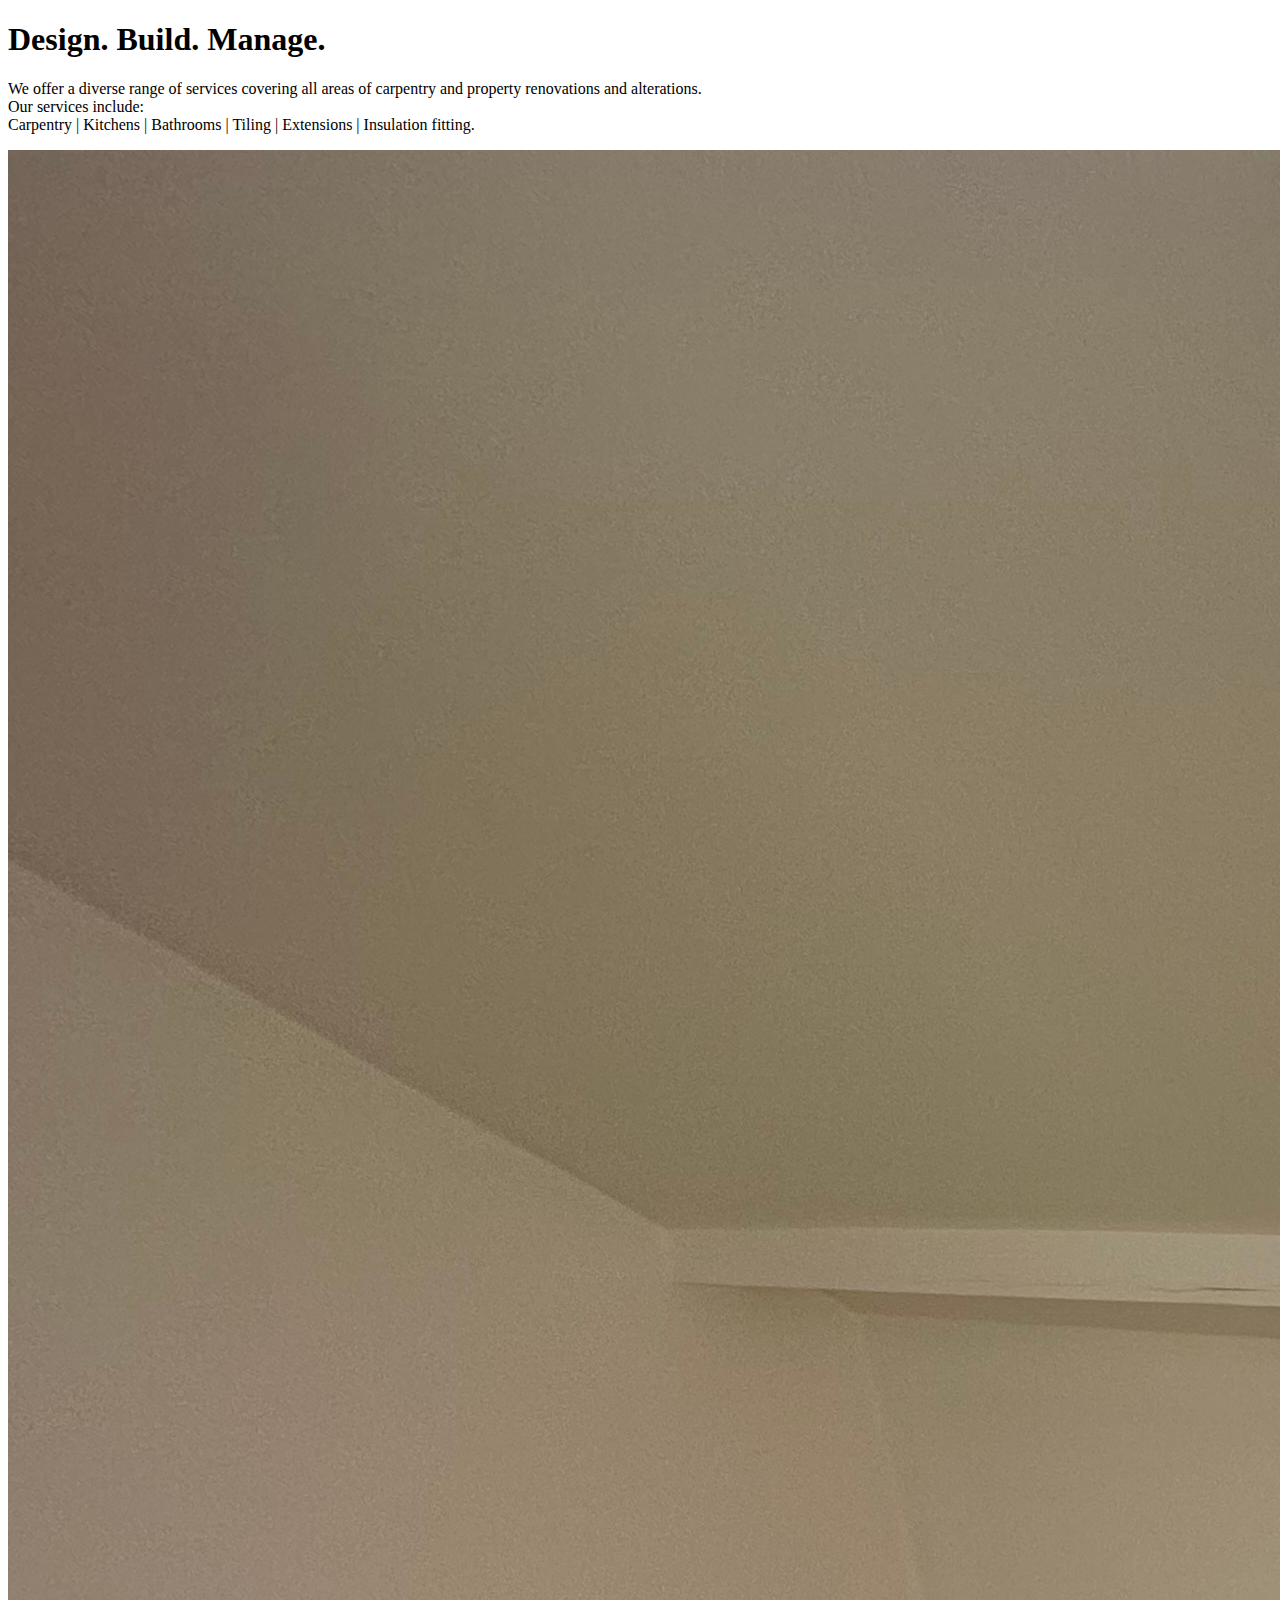
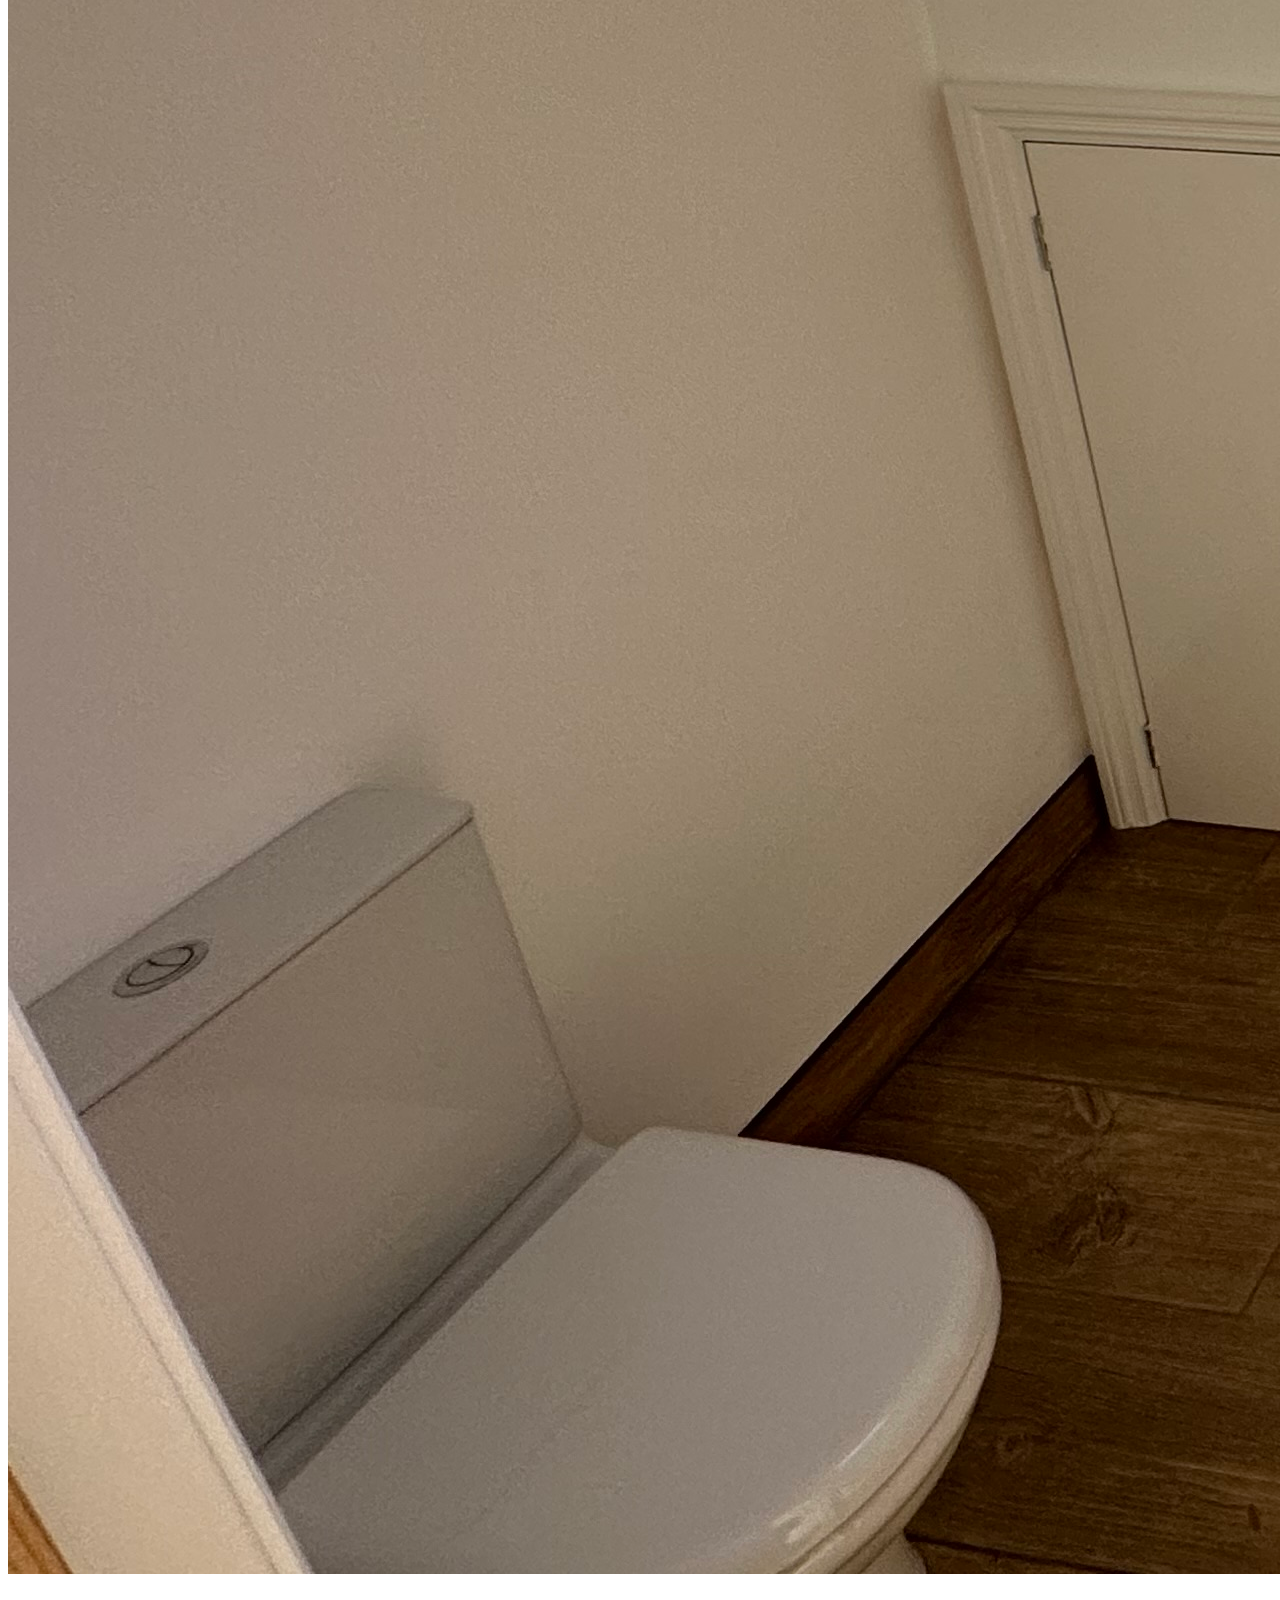
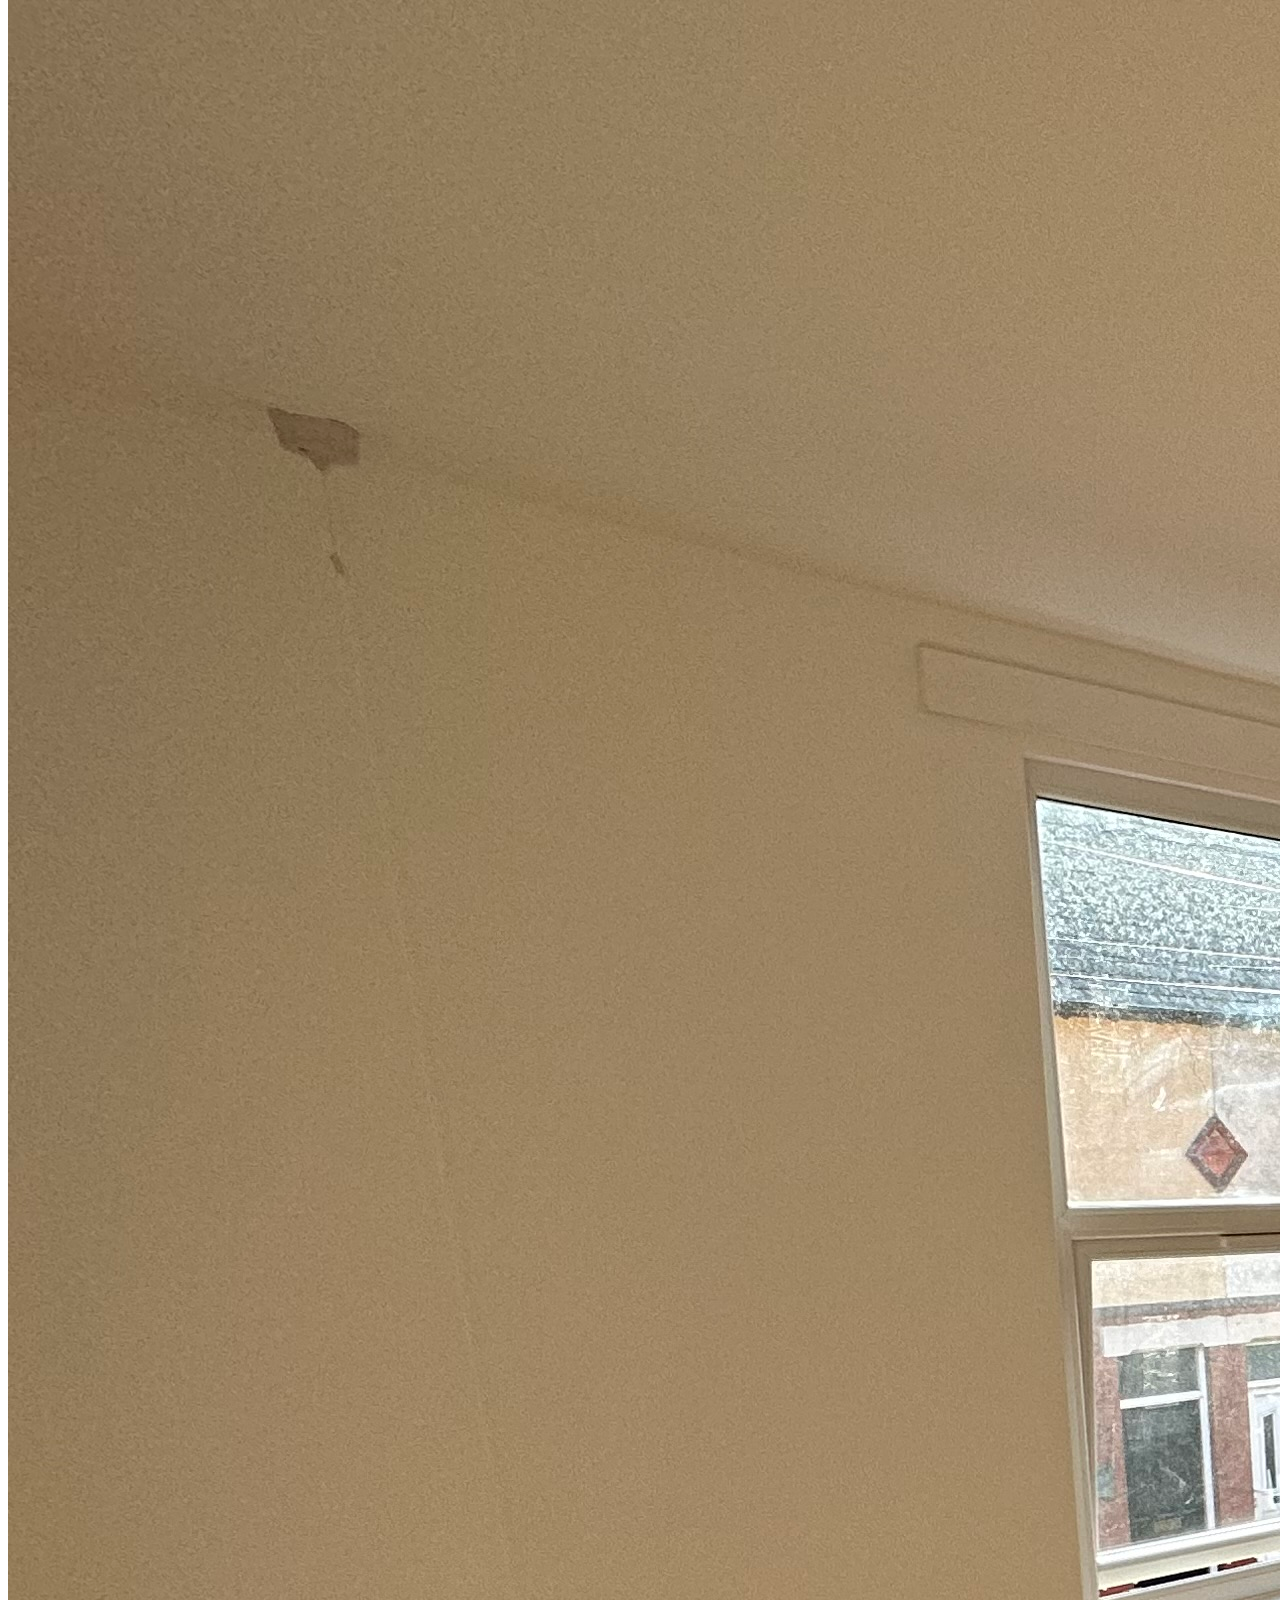
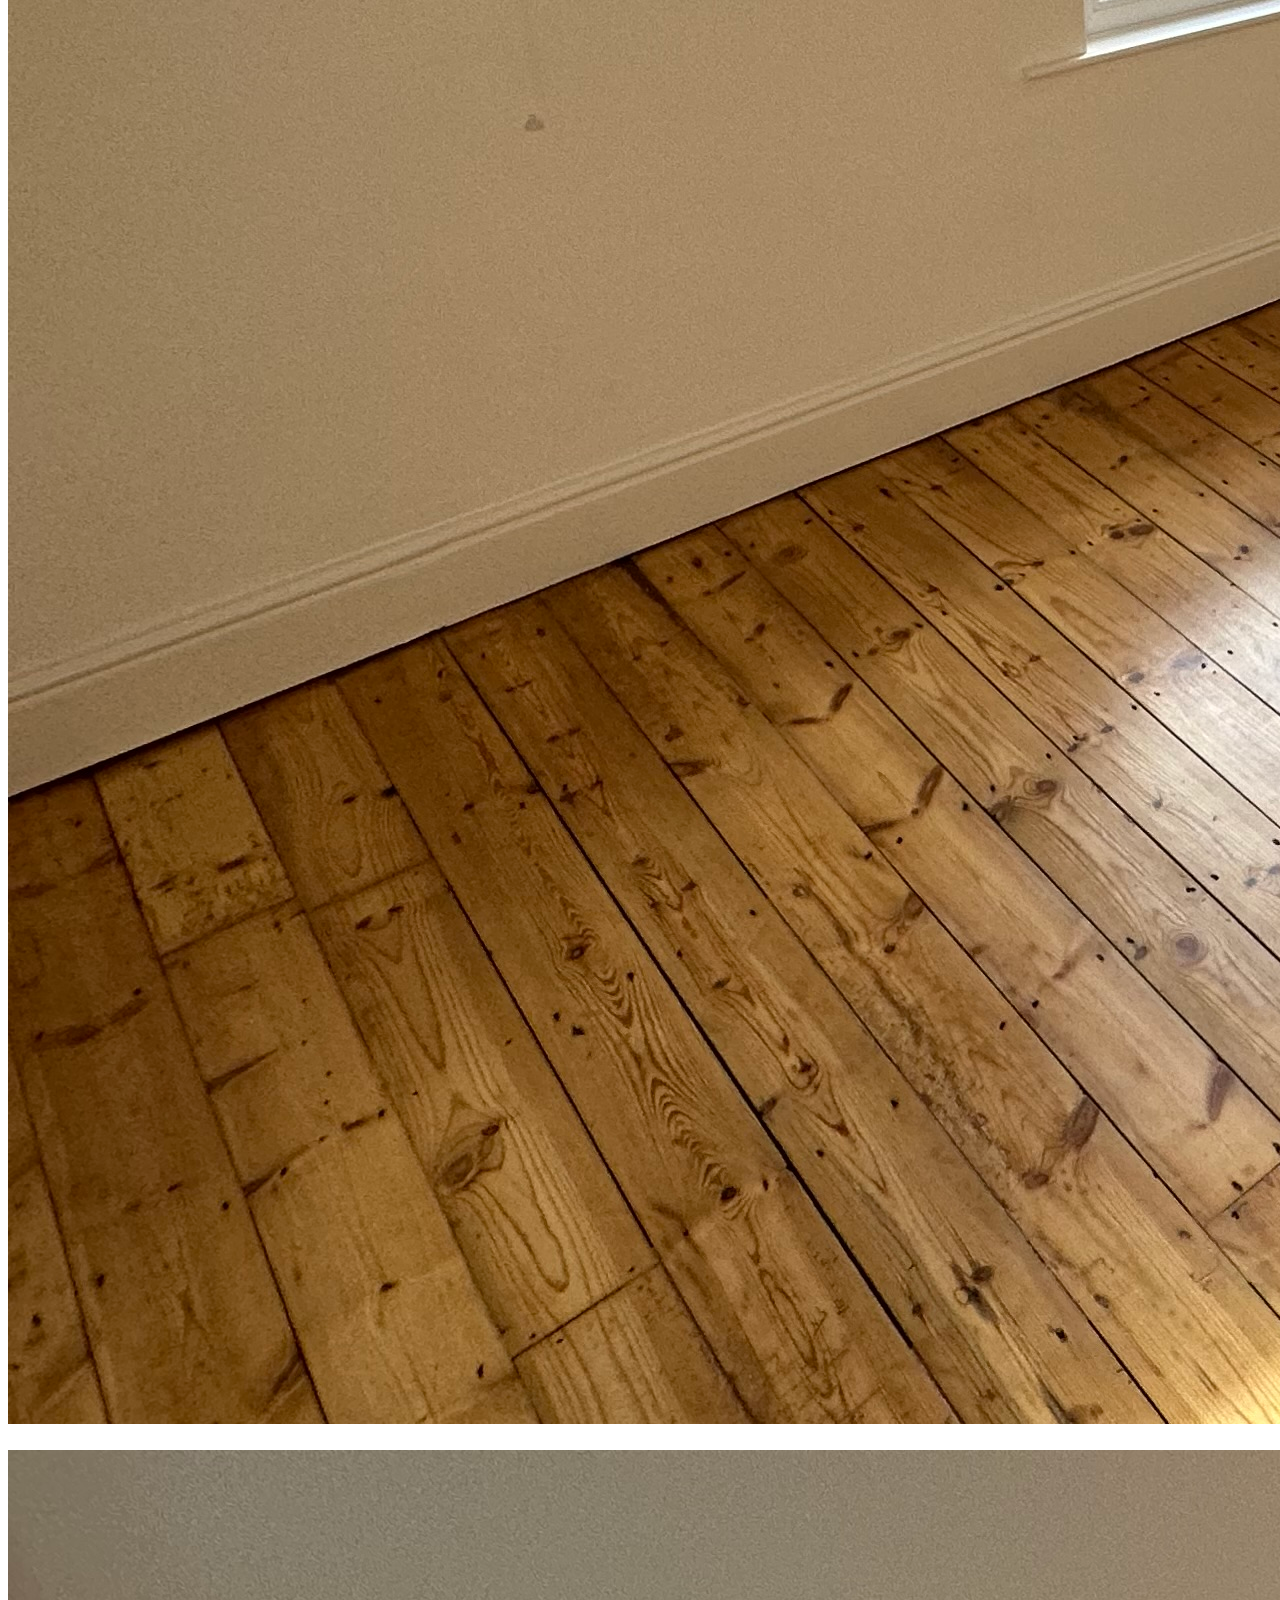
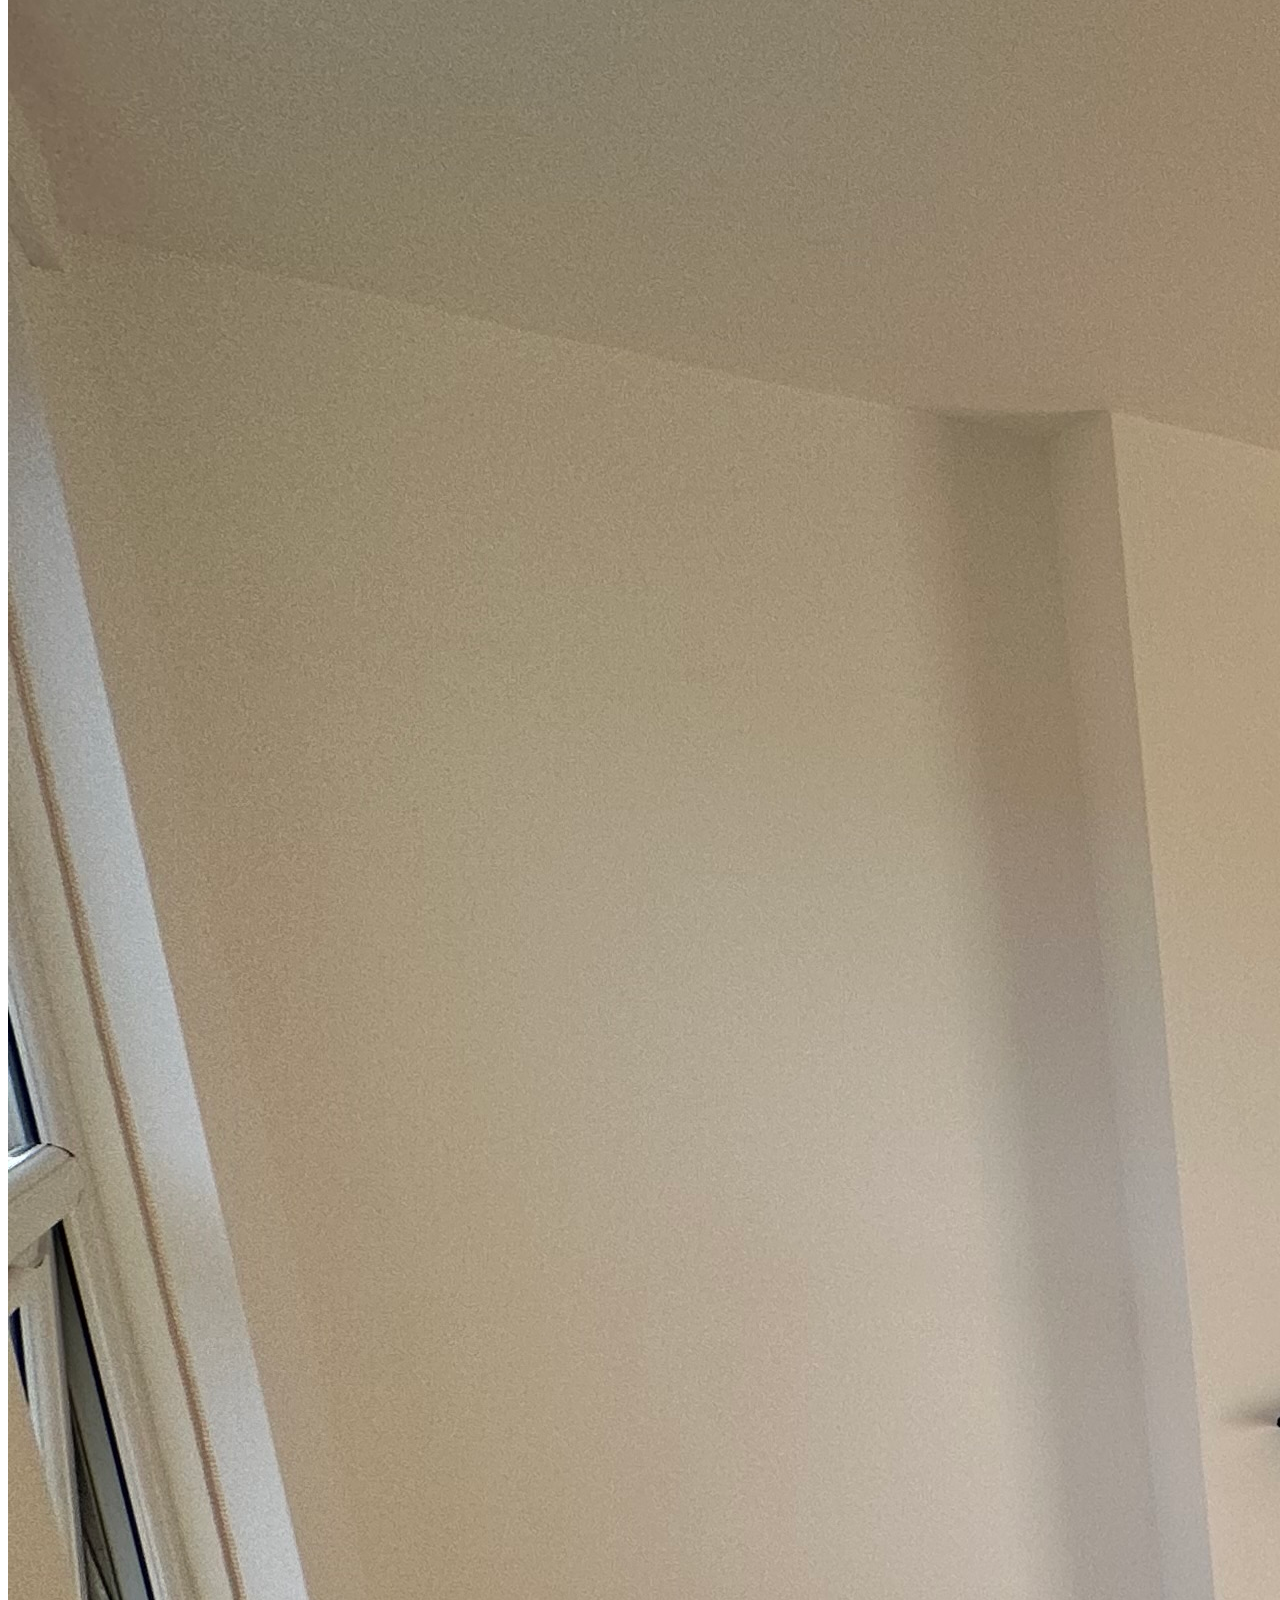
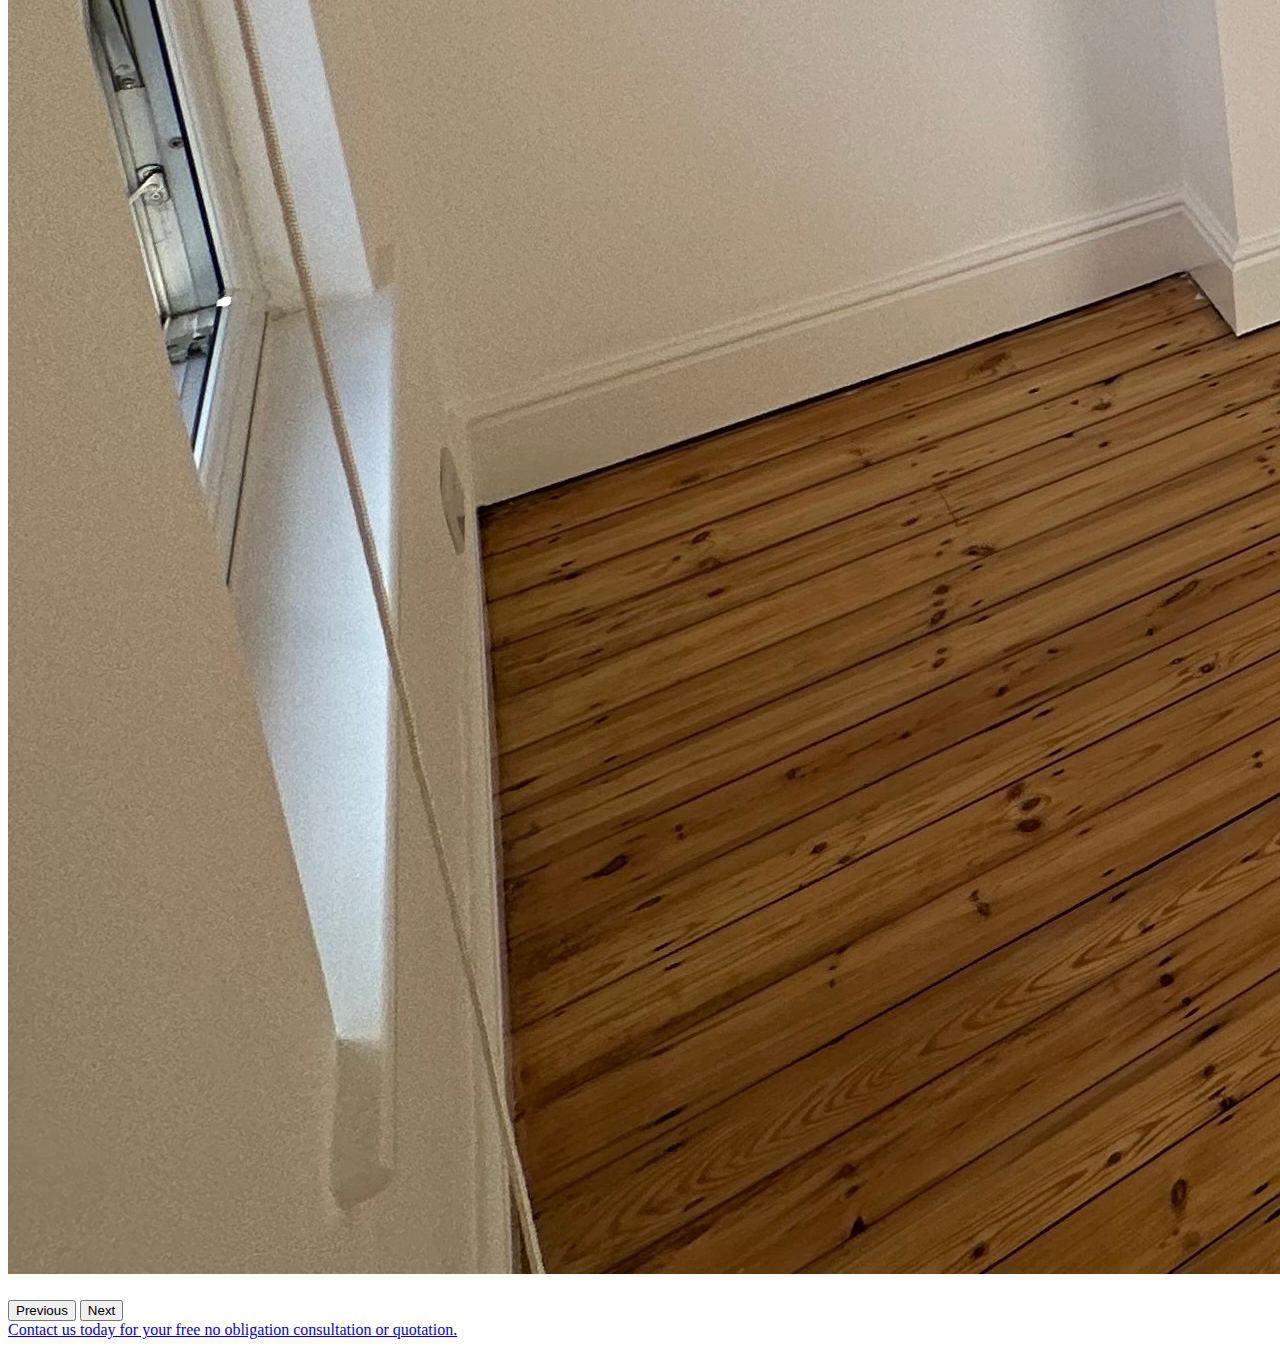
==== index.html @ a0cb2364 "Add files via upload" ====
<!DOCTYPE html>
<html lang="en" dir="ltr">
  <head>
    <meta charset="utf-8" />
    <title>Luke Hanna</title>
    <link rel="stylesheet" href="./styles.css" />
    <script
      src="https://cdn.jsdelivr.net/npm/bootstrap@5.3.2/dist/js/bootstrap.bundle.min.js"
      integrity="sha384-C6RzsynM9kWDrMNeT87bh95OGNyZPhcTNXj1NW7RuBCsyN/o0jlpcV8Qyq46cDfL"
      crossorigin="anonymous"
    ></script>
    <link
      href="https://cdn.jsdelivr.net/npm/bootstrap@5.3.2/dist/css/bootstrap.min.css"
      rel="stylesheet"
      integrity="sha384-T3c6CoIi6uLrA9TneNEoa7RxnatzjcDSCmG1MXxSR1GAsXEV/Dwwykc2MPK8M2HN"
      crossorigin="anonymous"
    />
    <link rel="stylesheet" href="./styles.css" />

    <link
      href="https://fonts.googleapis.com/css?family=Indie+Flower|Lobster"
      rel="stylesheet"
    />
    <meta name="viewport" content="width=device-width, initial-scale=1">
    <script
      src="https://code.jquery.com/jquery-3.3.1.js"
      integrity="sha256-2Kok7MbOyxpgUVvAk/HJ2jigOSYS2auK4Pfzbm7uH60="
      crossorigin="anonymous"
    ></script>
    <script>
      $(function () {
        $("#header").load("header.html");
        $("#footer").load("footer.html");
      });
    </script>
  </head>
 
  <body>

  <div id="header"></div>



  <div class="px-2 pt-5 my-1 text-center">
    <h1 class="display-4 fw-bold text-body-emphasis">Design. Build. Manage.</h1>
    <div class="col-lg-6 mx-auto">
      <p class="lead mb-4 ">We offer a diverse range of services covering all areas of carpentry and property renovations and alterations. </br> Our services include: </br> Carpentry | Kitchens | Bathrooms | Tiling | Extensions | Insulation fitting.</p>
         </div>
</div>
    <div
      id="carouselExampleControls"
      class="carousel slide p-3 mx-auto px-2 py-0"
      style="max-width: 800px;"
      data-bs-ride="carousel"
    >
      <div class="carousel-inner">
        <div class="carousel-item active">
          <img
            src="./images/IMG_2663.jpg"
            class="d-block w-100 rounded"
            alt="..."
            
          />
          <div class="carousel-caption d-none d-md-block">
            <h5></h5>
            <p></p>
          </div>
        </div>
        <div class="carousel-item">
          <img
            src="./images/IMG_2670.jpg"
            class="d-block w-100 rounded"
            alt="..."
          />
          <div class="carousel-caption d-none d-md-block">
            <h5></h5>
            <p></p>
          </div>
        </div>
        <div class="carousel-item">
          <img
            src="./images/IMG_2671.jpg"
            class="d-block w-100 rounded"
            alt="..."
          />
          <div class="carousel-caption d-none d-md-block">
            <h5></h5>
            <p></p>
          </div>
        </div>
      </div>
      <button
        class="carousel-control-prev"
        type="button"
        data-bs-target="#carouselExampleControls"
        data-bs-slide="prev"
      >
        <span class="carousel-control-prev-icon" aria-hidden="true"></span>
        <span class="visually-hidden">Previous</span>
      </button>
      <button
        class="carousel-control-next"
        type="button"
        data-bs-target="#carouselExampleControls"
        data-bs-slide="next"
      >
        <span class="carousel-control-next-icon" aria-hidden="true"></span>
        <span class="visually-hidden">Next</span>
      </button>
    </div>


  <div class="px-4 pt-3 mb-4 mt-1 text-center my-0 col-lg-6 mx-auto">
    <a href="contact.html" class="lead text-decoration-none text-black">Contact us today for your free no obligation consultation or quotation.</a>
  </div>

    <script
      src="https://cdn.jsdelivr.net/npm/bootstrap@5.3.2/dist/js/bootstrap.bundle.min.js"
      integrity="sha384-C6RzsynM9kWDrMNeT87bh95OGNyZPhcTNXj1NW7RuBCsyN/o0jlpcV8Qyq46cDfL"
      crossorigin="anonymous"
    ></script>
  </body>

  <script src="./index.JS"></script>
</html>
---- styles.css ----
.container {
  display: inline;
}
p {
  font-size: ;
}
/* If the screen size is 1200px wide or more, set the font-size to 80px */
@media (max-width: 1000px) {
  p,
  a {
    font-size: 20px;
  }
}
/* If the screen size is smaller than 1200px, set the font-size to 80px */

#projects,
p {
  max-width: 1000px;
}

@media (min-width: 1000px) {
  #projects: ;
}

/* @media (max-width: 500px) {
  p,
  a {
    font-size: 25px;
  }
}
---- styles.css ----
.container {
  display: inline;
}
p {
  font-size: ;
}
/* If the screen size is 1200px wide or more, set the font-size to 80px */
@media (max-width: 1000px) {
  p,
  a {
    font-size: 20px;
  }
}
/* If the screen size is smaller than 1200px, set the font-size to 80px */

#projects,
p {
  max-width: 1000px;
}

@media (min-width: 1000px) {
  #projects: ;
}

/* @media (max-width: 500px) {
  p,
  a {
    font-size: 25px;
  }
}
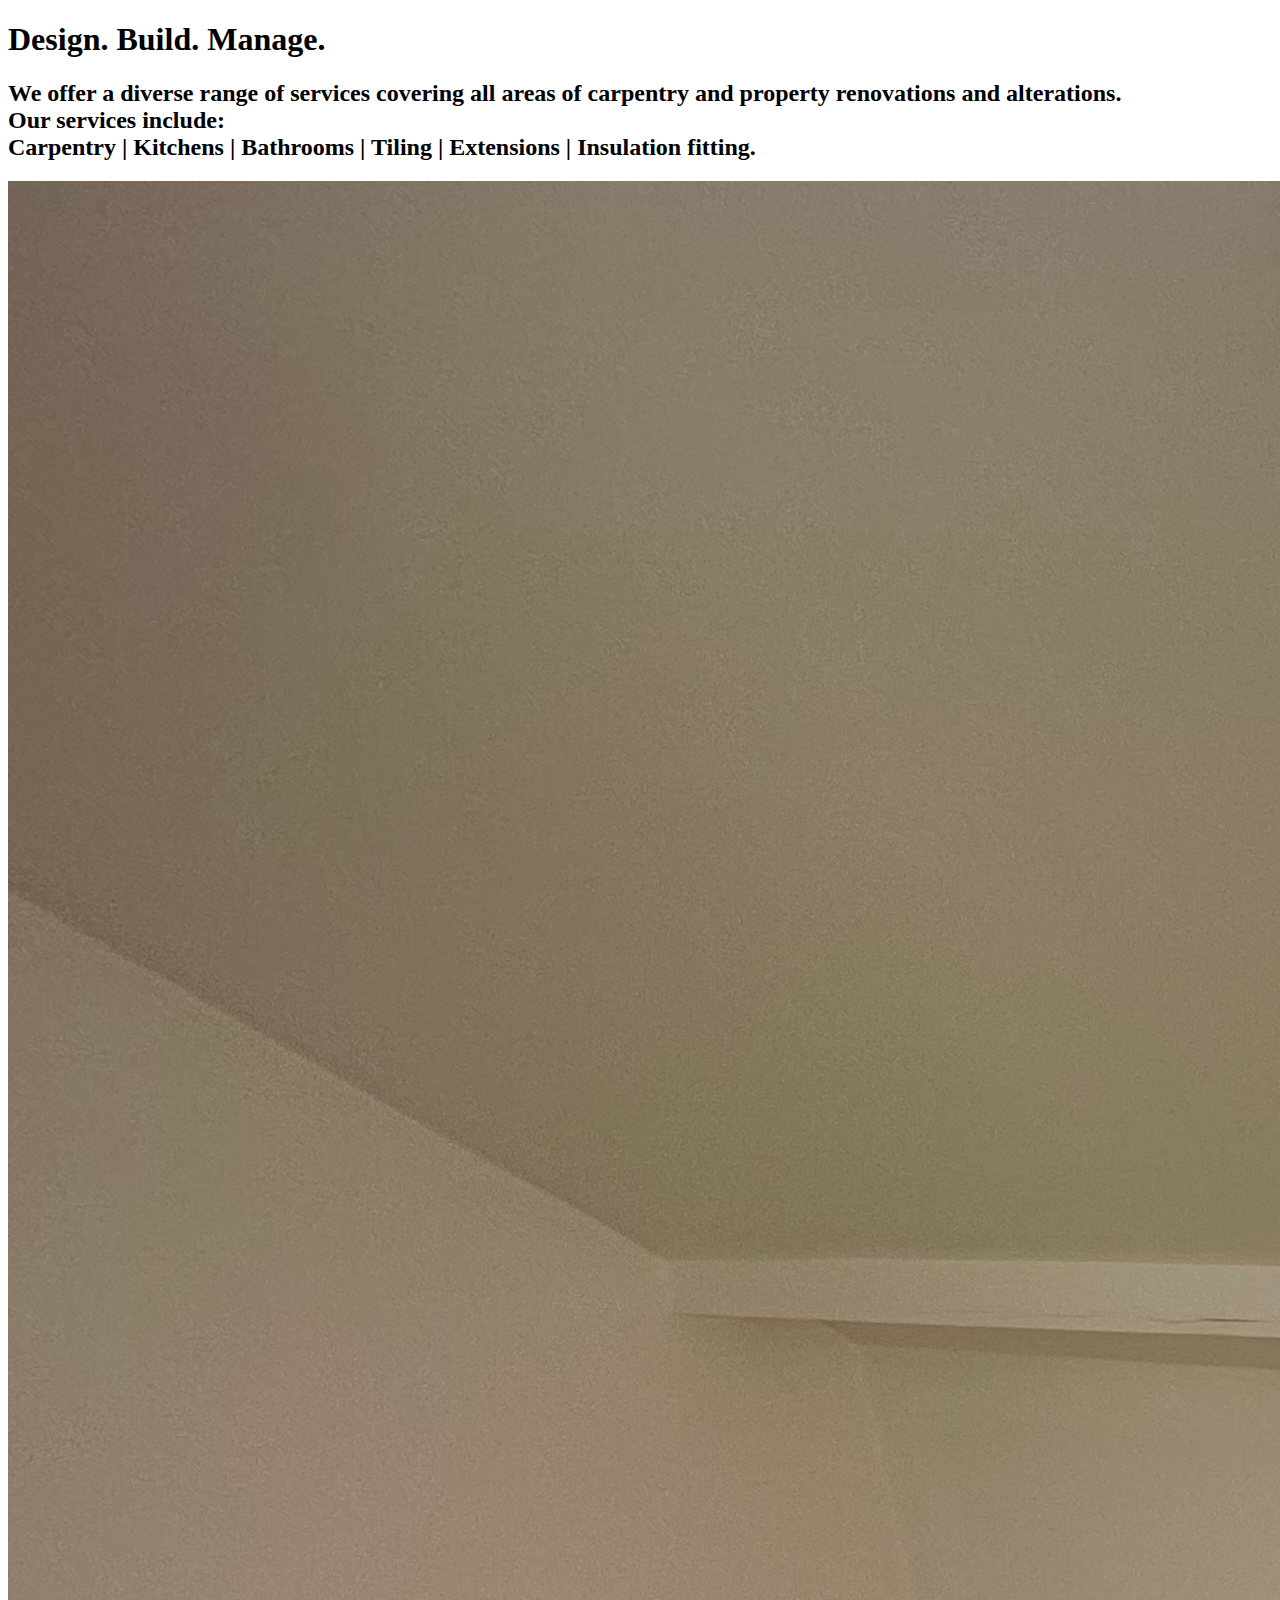
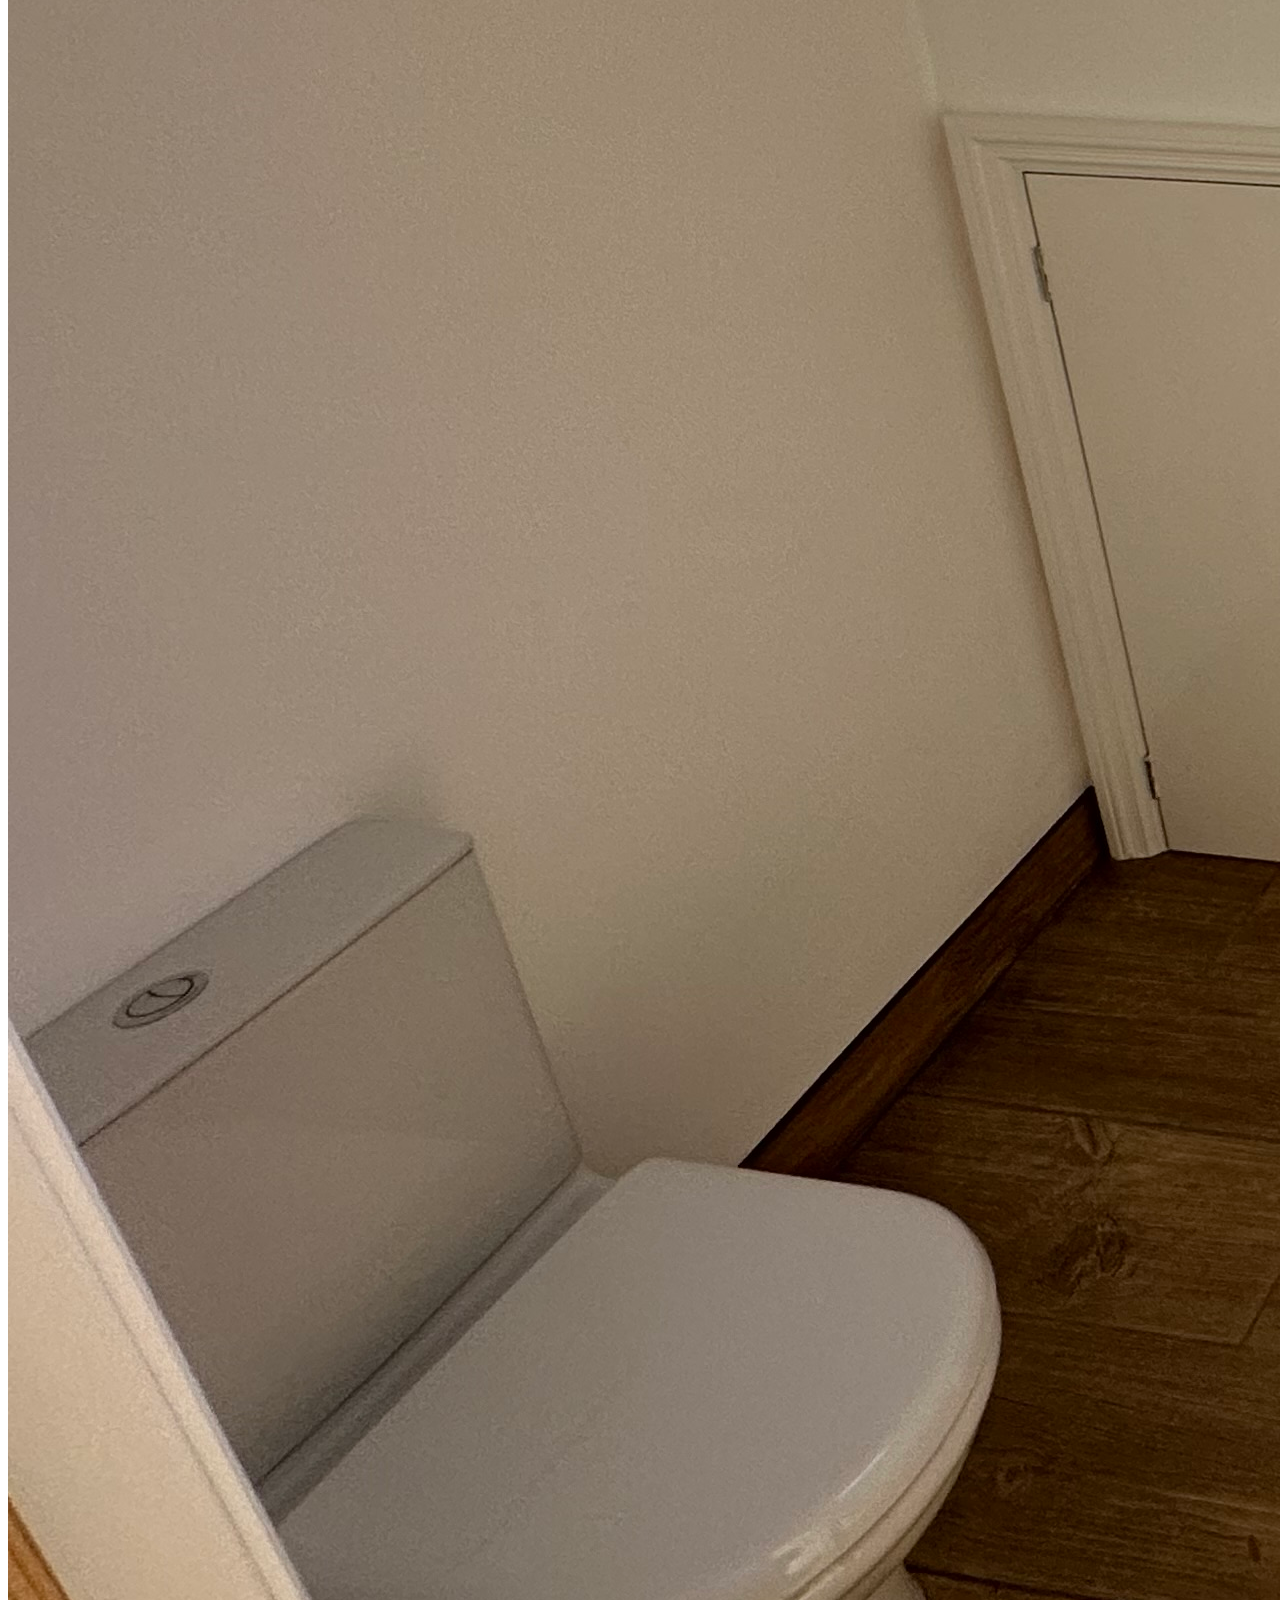
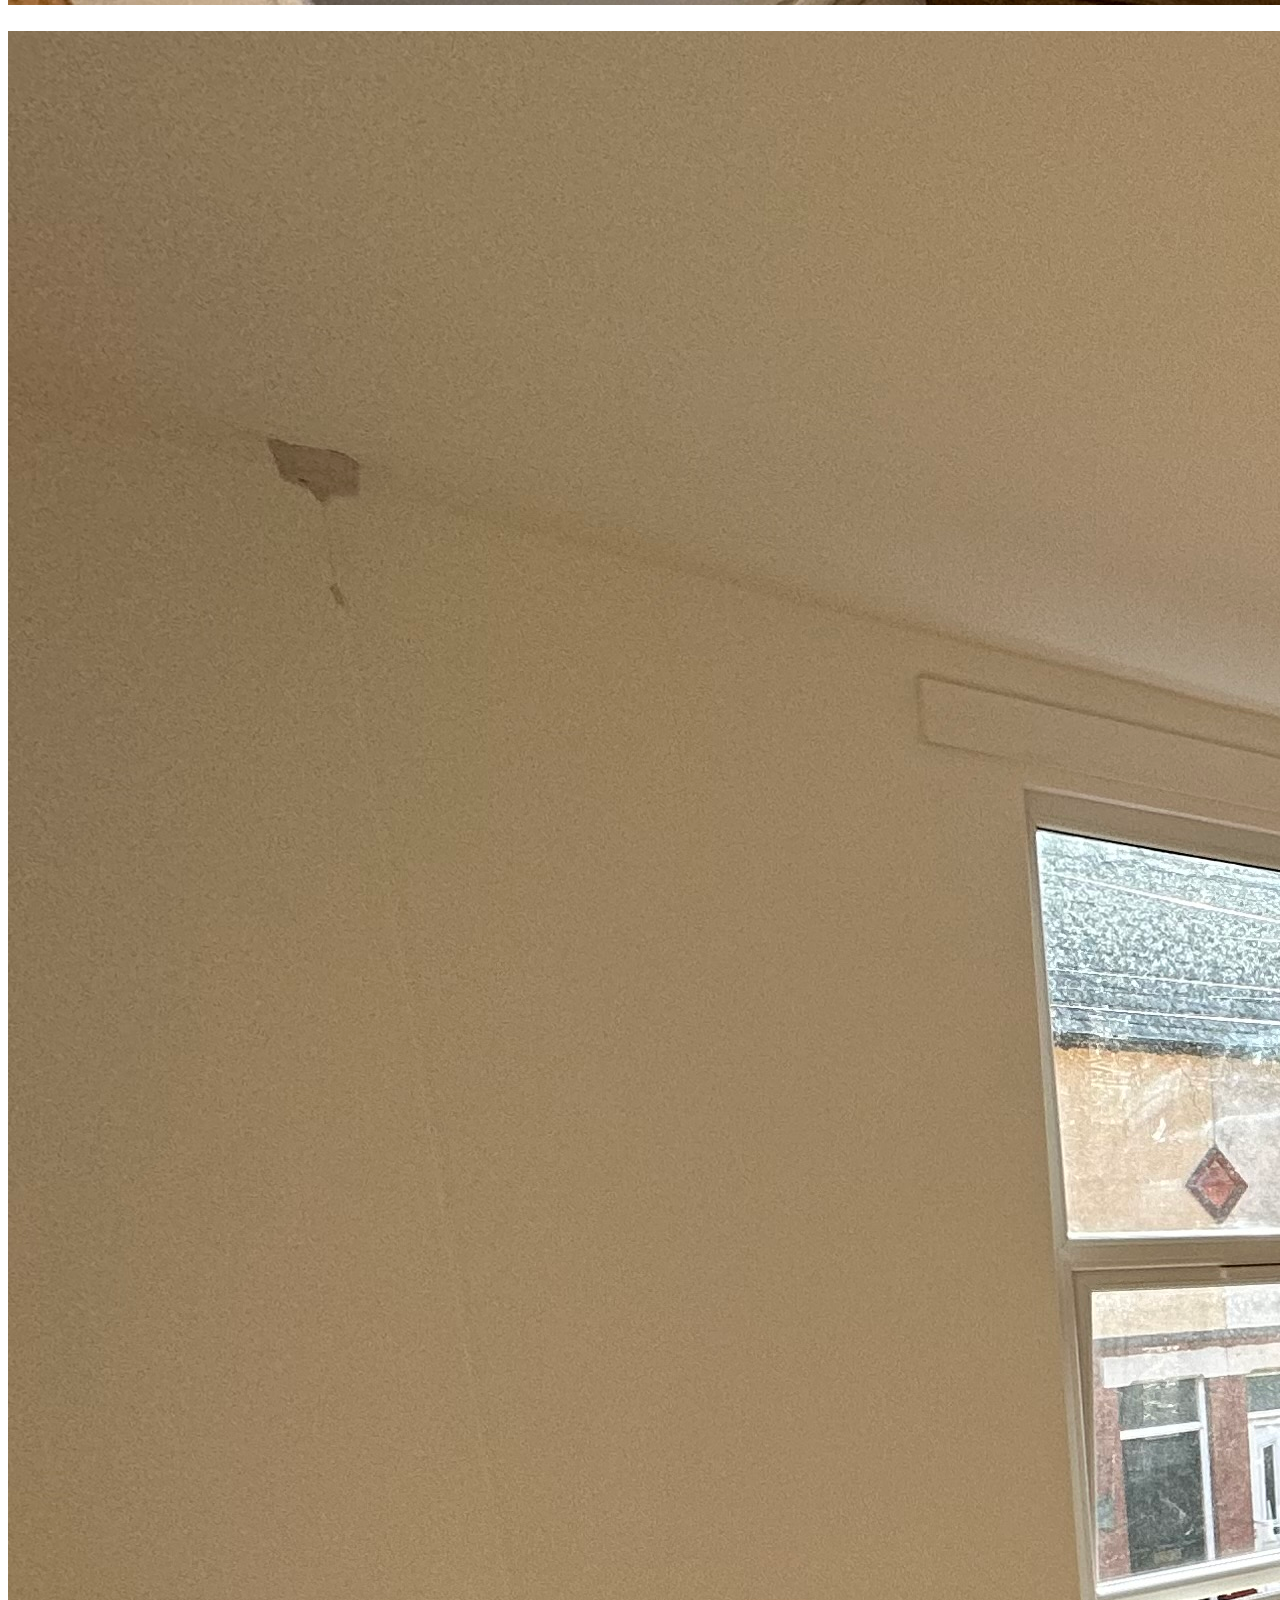
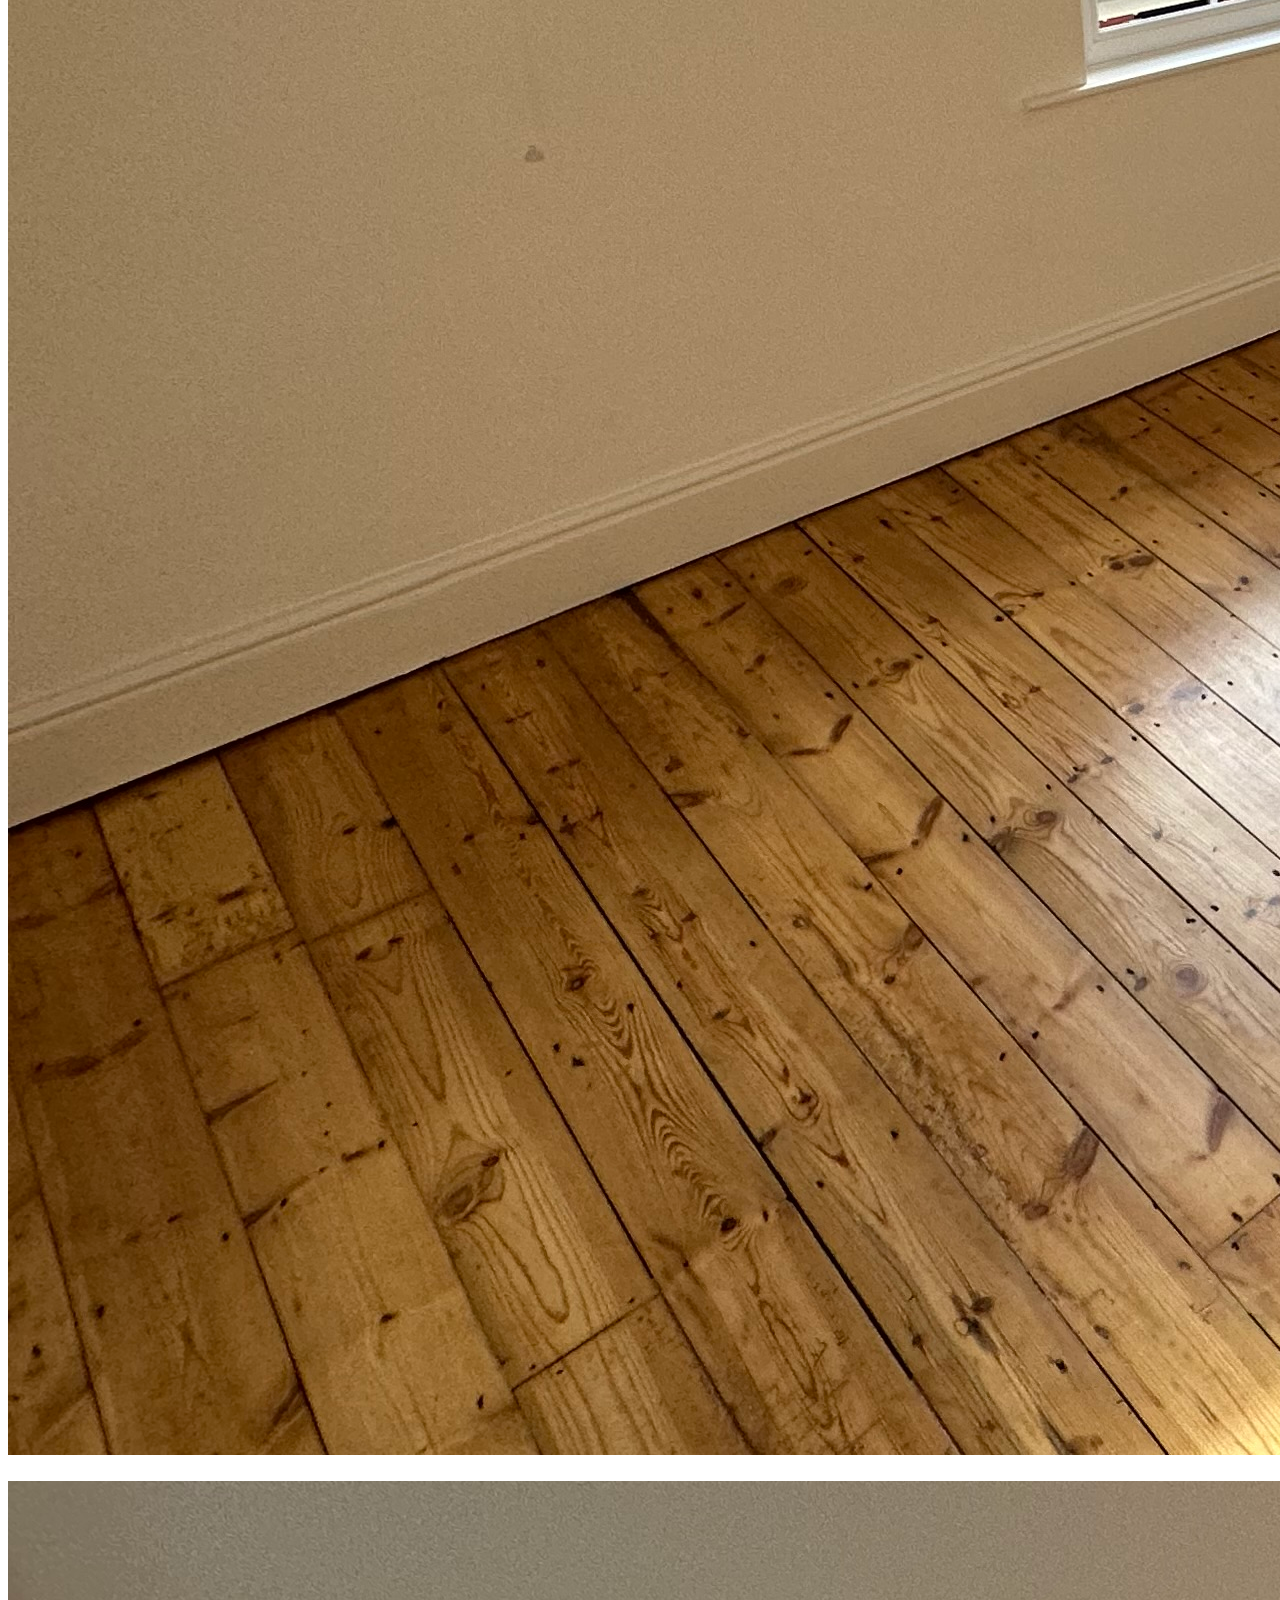
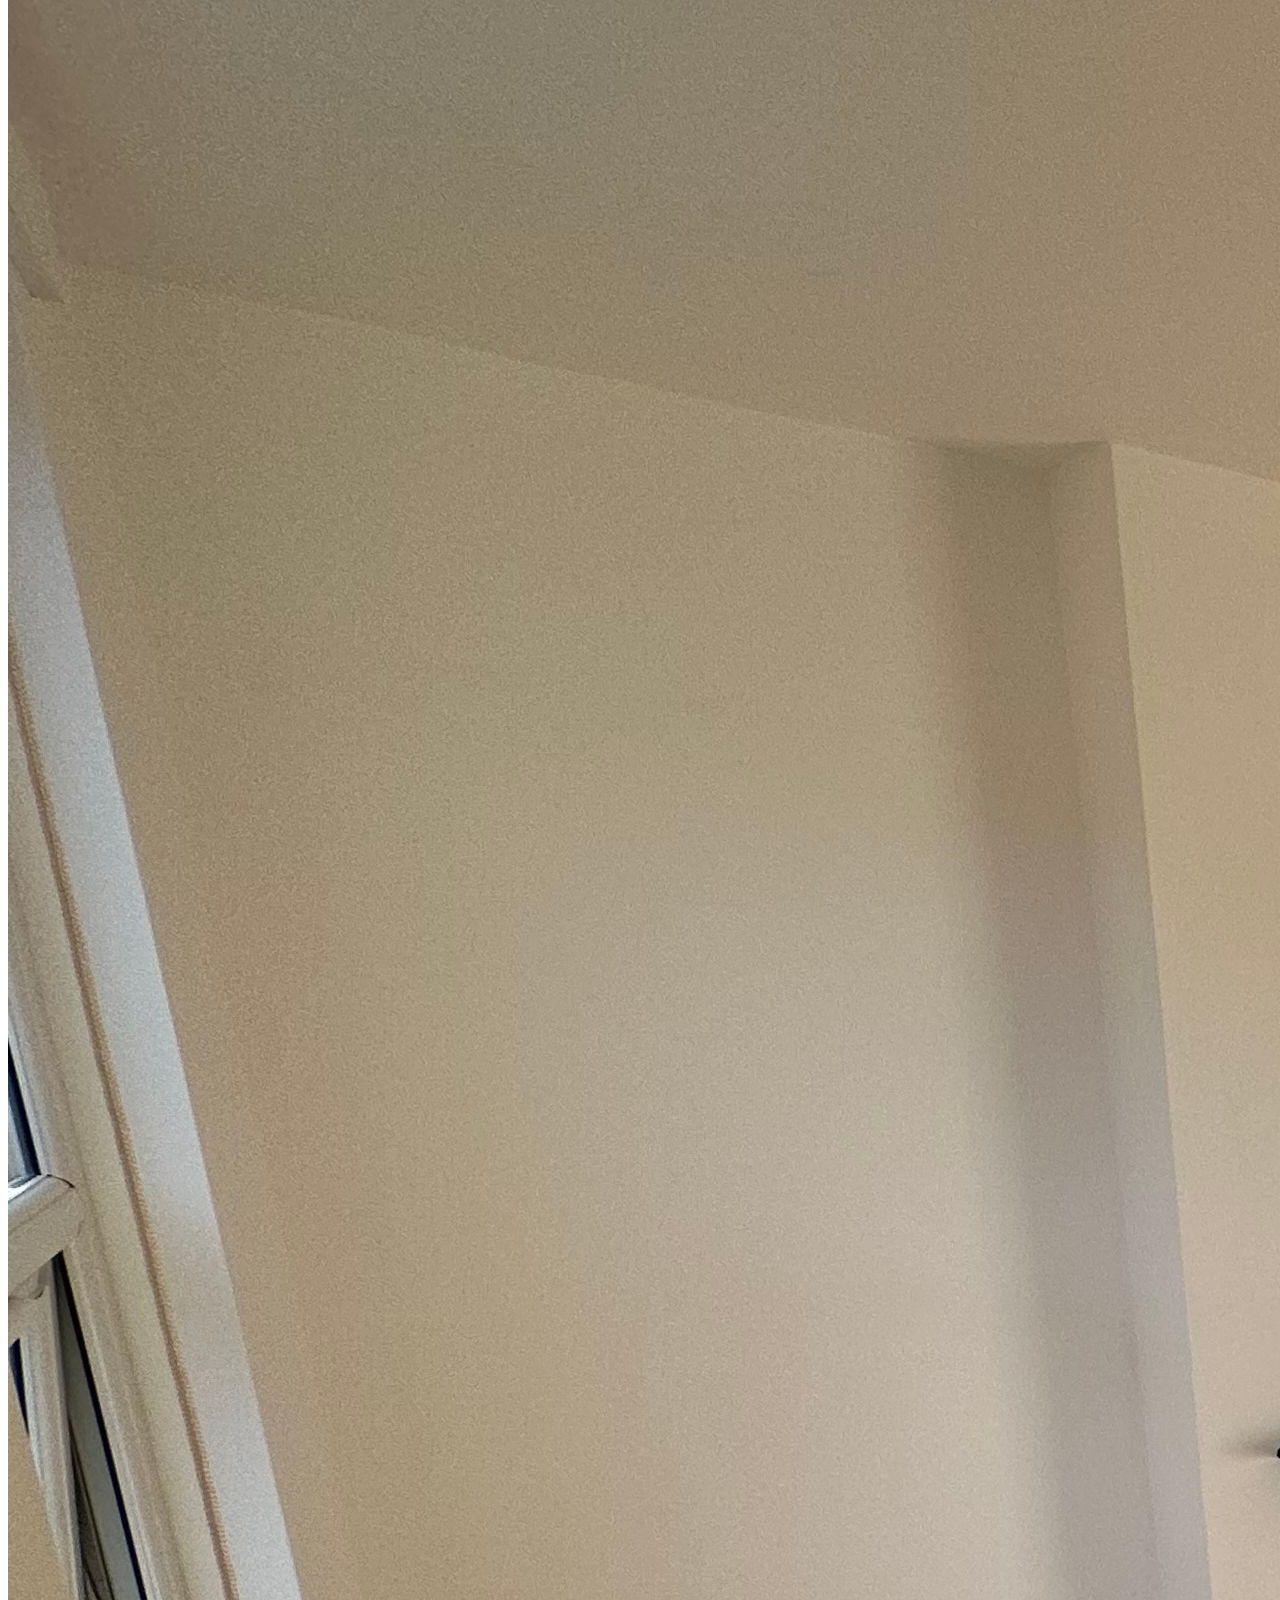
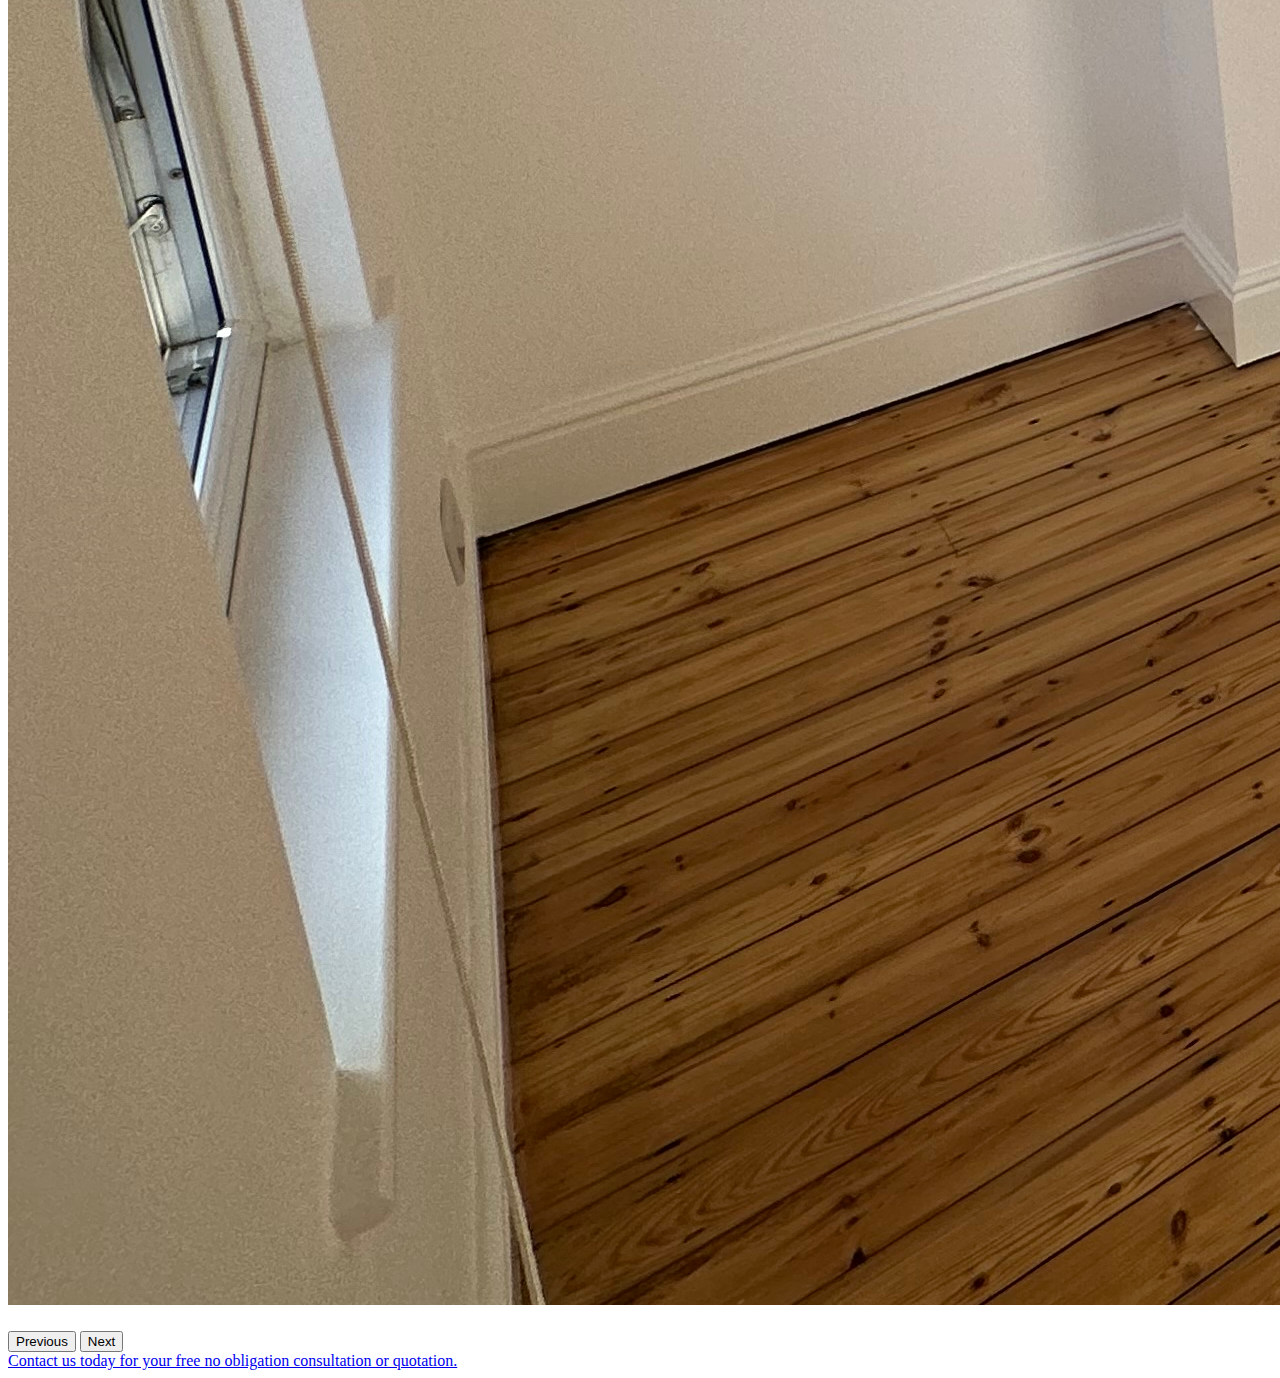
==== commit 331372f6: "Add files via upload" ====
--- a/index.html
+++ b/index.html
@@ -39,21 +39,28 @@
 
   <div id="header"></div>
 
+<div class="mx-auto" style="max-width: 1200px">
 
 
-  <div class="px-2 pt-5 my-1 text-center">
-    <h1 class="display-4 fw-bold text-body-emphasis">Design. Build. Manage.</h1>
-    <div class="col-lg-6 mx-auto">
-      <p class="lead mb-4 ">We offer a diverse range of services covering all areas of carpentry and property renovations and alterations. </br> Our services include: </br> Carpentry | Kitchens | Bathrooms | Tiling | Extensions | Insulation fitting.</p>
-         </div>
-</div>
-    <div
+  <div class="p-3 text-center col-lg-8 col-md-8 mx-auto pb-0">
+    <h1 class="display-4 text-body-emphasis m-0">Design.  Build.  Manage.</h1>
+  </div>
+
+
+  <div class="p-3 text-center col-lg-8 col-md-8 mx-auto">
+    <h2 class="lead">We offer a diverse range of services covering all areas of carpentry and property renovations and alterations. </br> Our services include: </br> Carpentry | Kitchens | Bathrooms | Tiling | Extensions | Insulation fitting.</h2>
+  </div>
+
+
+
+
+  <div
       id="carouselExampleControls"
-      class="carousel slide p-3 mx-auto px-2 py-0"
-      style="max-width: 800px;"
+      class="carousel slide col-lg-8 col-md-8 px-3 py-0 mx-auto"
+      style="max-height: ;"
       data-bs-ride="carousel"
     >
-      <div class="carousel-inner">
+    <div class="carousel-inner">
         <div class="carousel-item active">
           <img
             src="./images/IMG_2663.jpg"
@@ -110,9 +117,11 @@
     </div>
 
 
-  <div class="px-4 pt-3 mb-4 mt-1 text-center my-0 col-lg-6 mx-auto">
+  <div class="p-4 m-0 text-center col-lg-6 mx-auto">
     <a href="contact.html" class="lead text-decoration-none text-black">Contact us today for your free no obligation consultation or quotation.</a>
   </div>
+
+</div>
 
     <script
       src="https://cdn.jsdelivr.net/npm/bootstrap@5.3.2/dist/js/bootstrap.bundle.min.js"
--- a/styles.css
+++ b/styles.css
@@ -1,30 +1,7 @@
-.container {
-  display: inline;
-}
-p {
-  font-size: ;
-}
-/* If the screen size is 1200px wide or more, set the font-size to 80px */
-@media (max-width: 1000px) {
+@media (max-width: 800px) {
   p,
-  a {
+  a,
+  h2 {
     font-size: 20px;
   }
 }
-/* If the screen size is smaller than 1200px, set the font-size to 80px */
-
-#projects,
-p {
-  max-width: 1000px;
-}
-
-@media (min-width: 1000px) {
-  #projects: ;
-}
-
-/* @media (max-width: 500px) {
-  p,
-  a {
-    font-size: 25px;
-  }
-}
--- a/styles.css
+++ b/styles.css
@@ -1,30 +1,7 @@
-.container {
-  display: inline;
-}
-p {
-  font-size: ;
-}
-/* If the screen size is 1200px wide or more, set the font-size to 80px */
-@media (max-width: 1000px) {
+@media (max-width: 800px) {
   p,
-  a {
+  a,
+  h2 {
     font-size: 20px;
   }
 }
-/* If the screen size is smaller than 1200px, set the font-size to 80px */
-
-#projects,
-p {
-  max-width: 1000px;
-}
-
-@media (min-width: 1000px) {
-  #projects: ;
-}
-
-/* @media (max-width: 500px) {
-  p,
-  a {
-    font-size: 25px;
-  }
-}
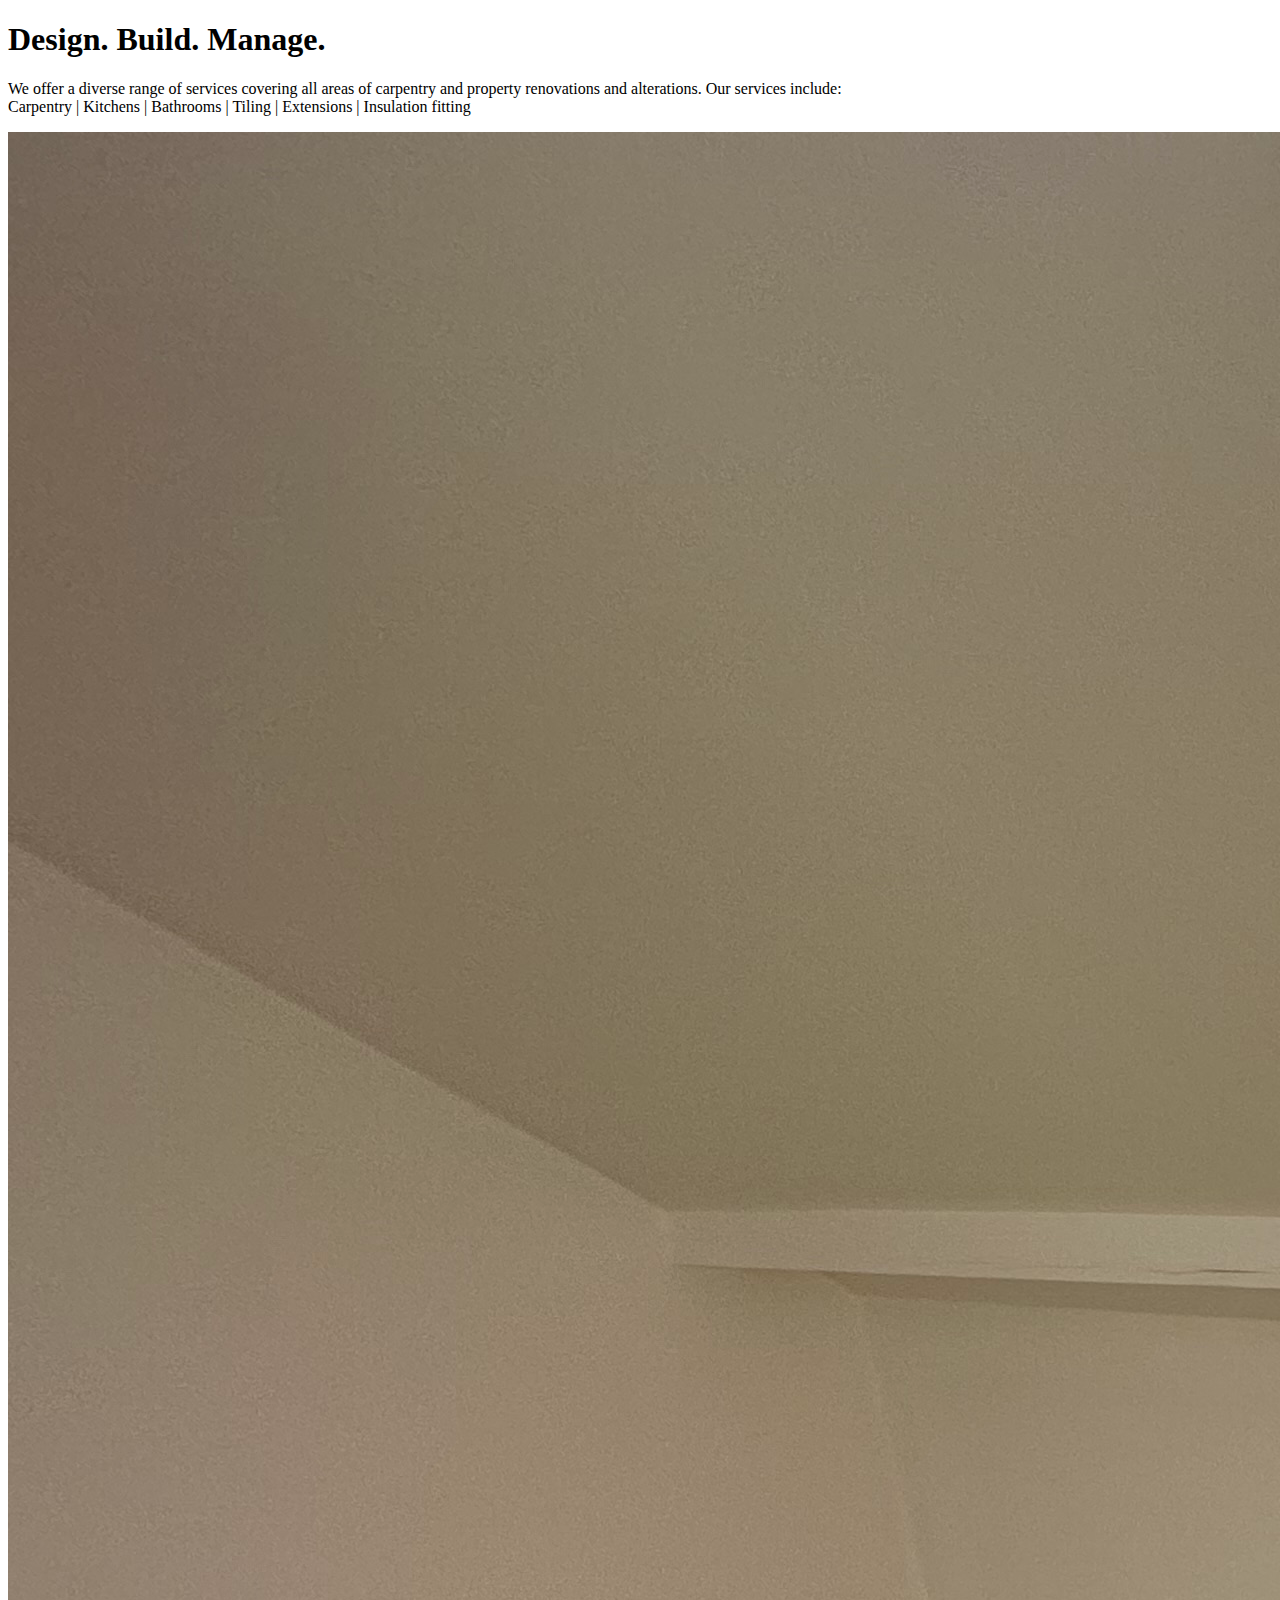
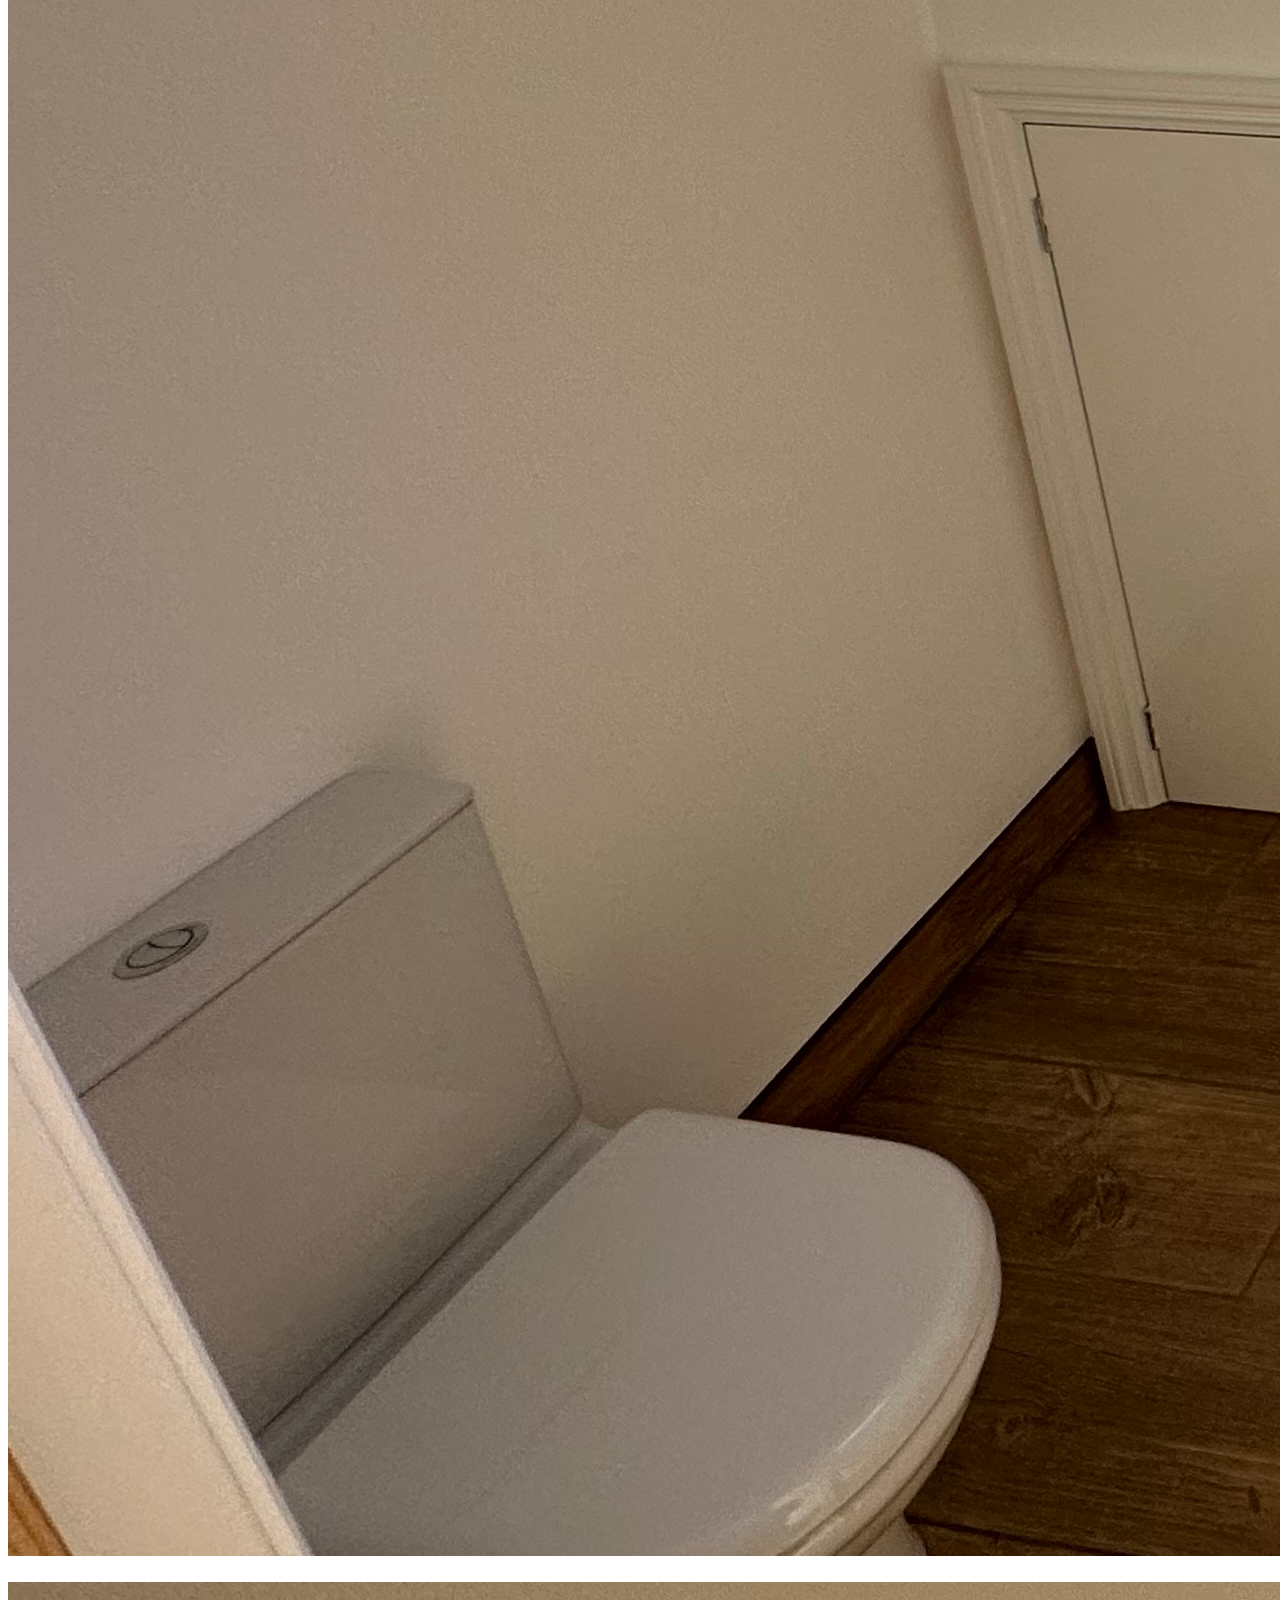
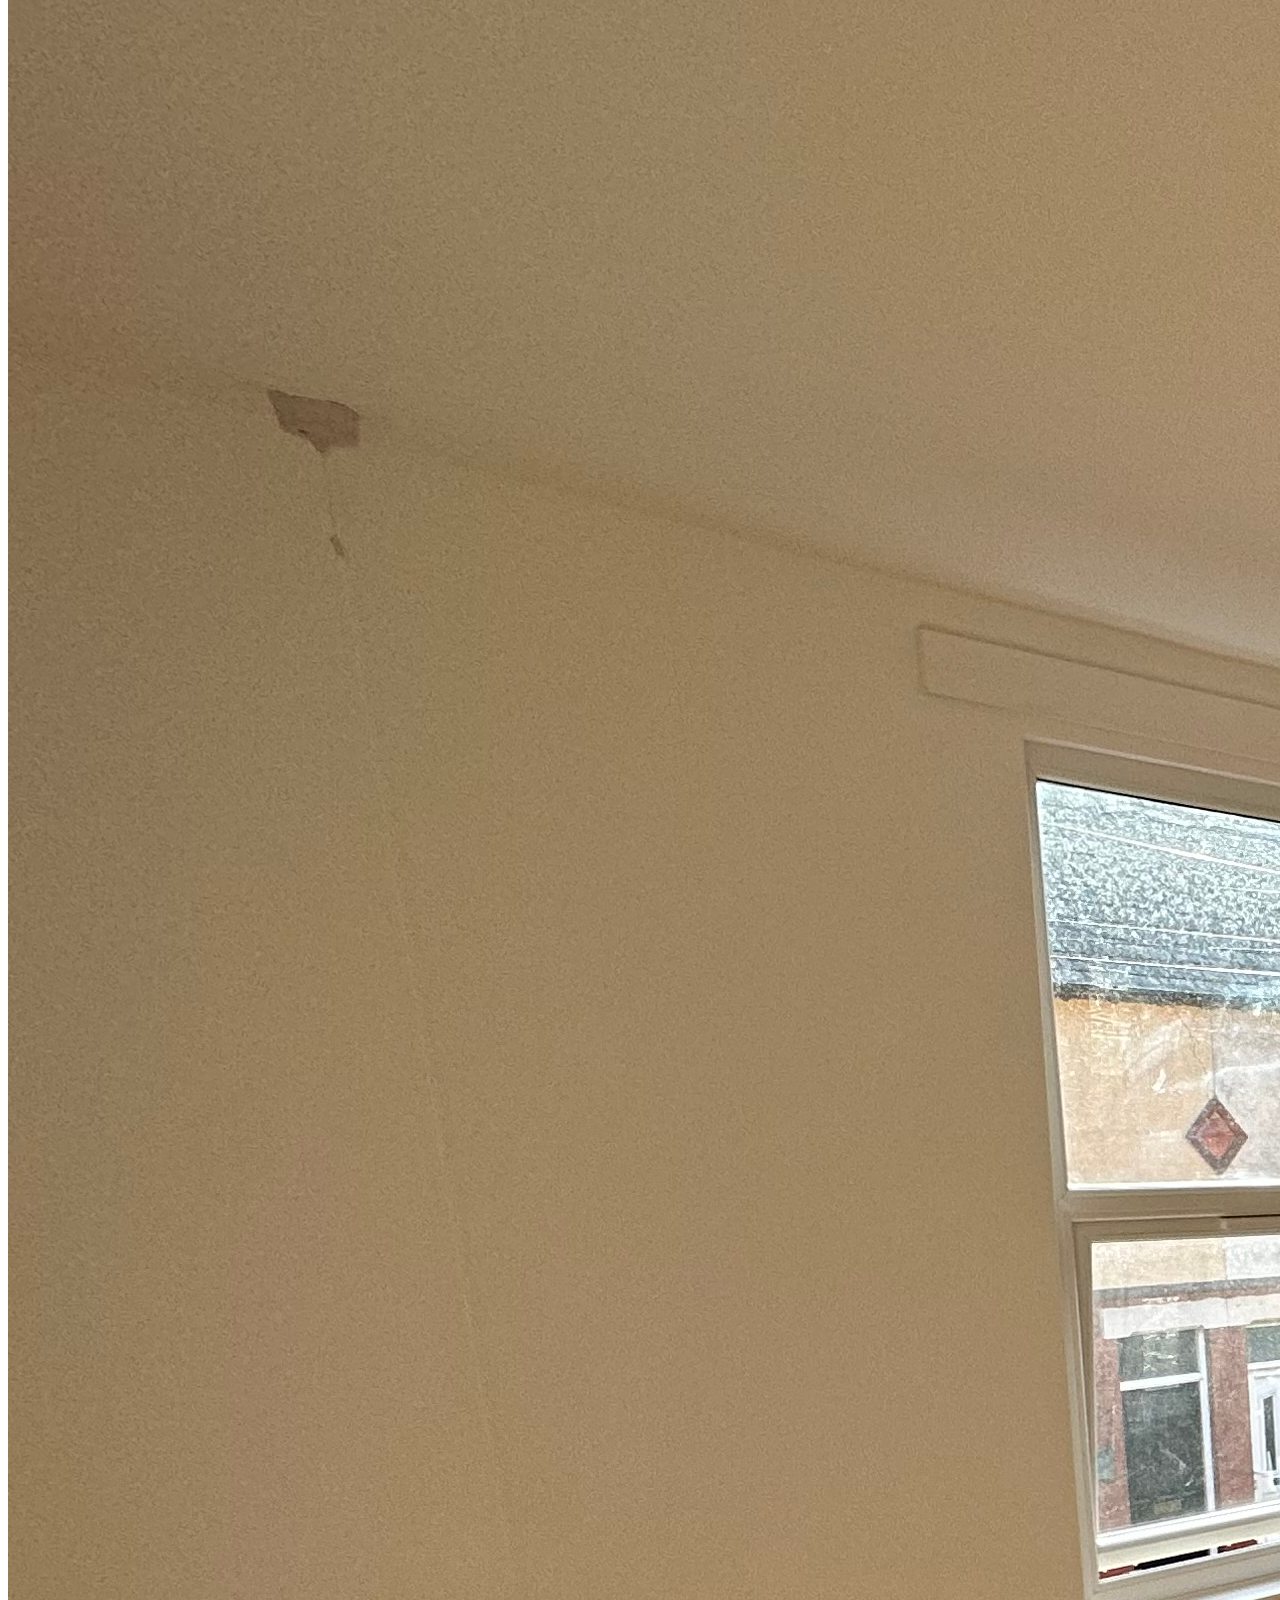
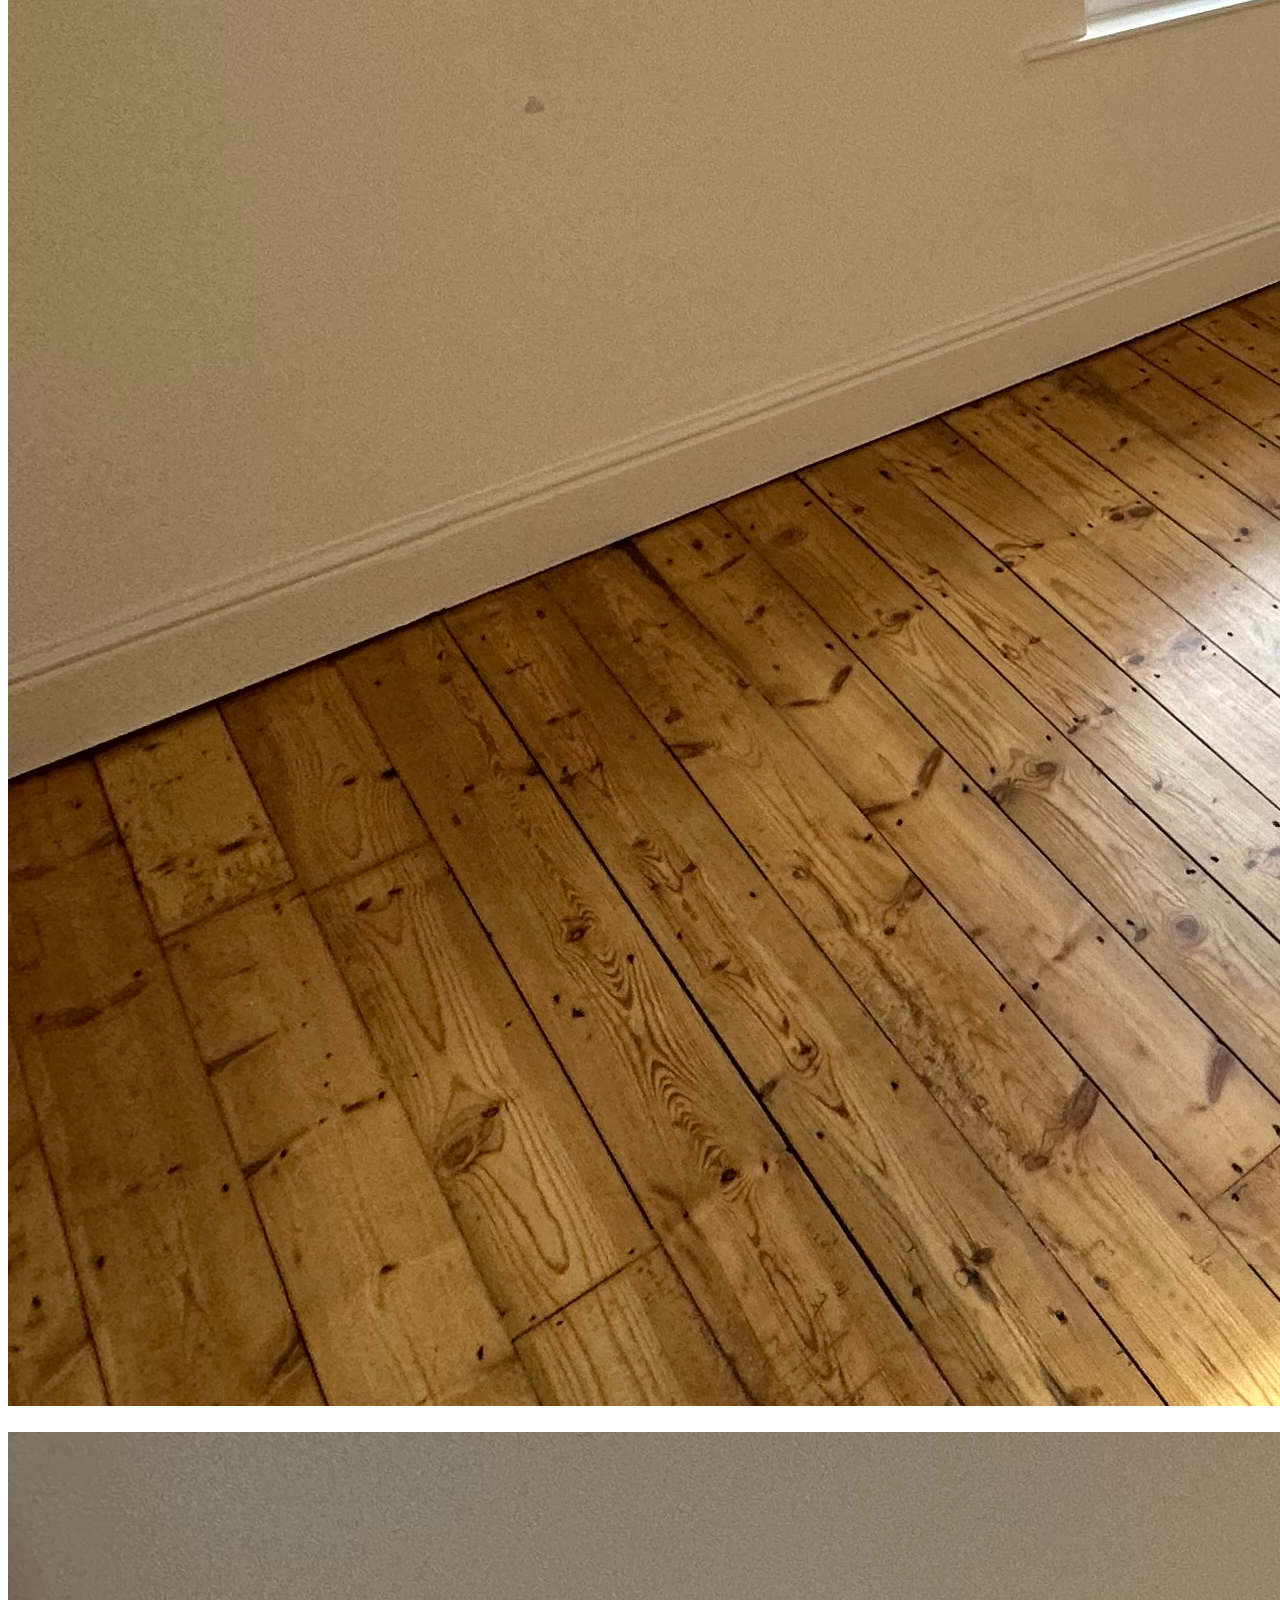
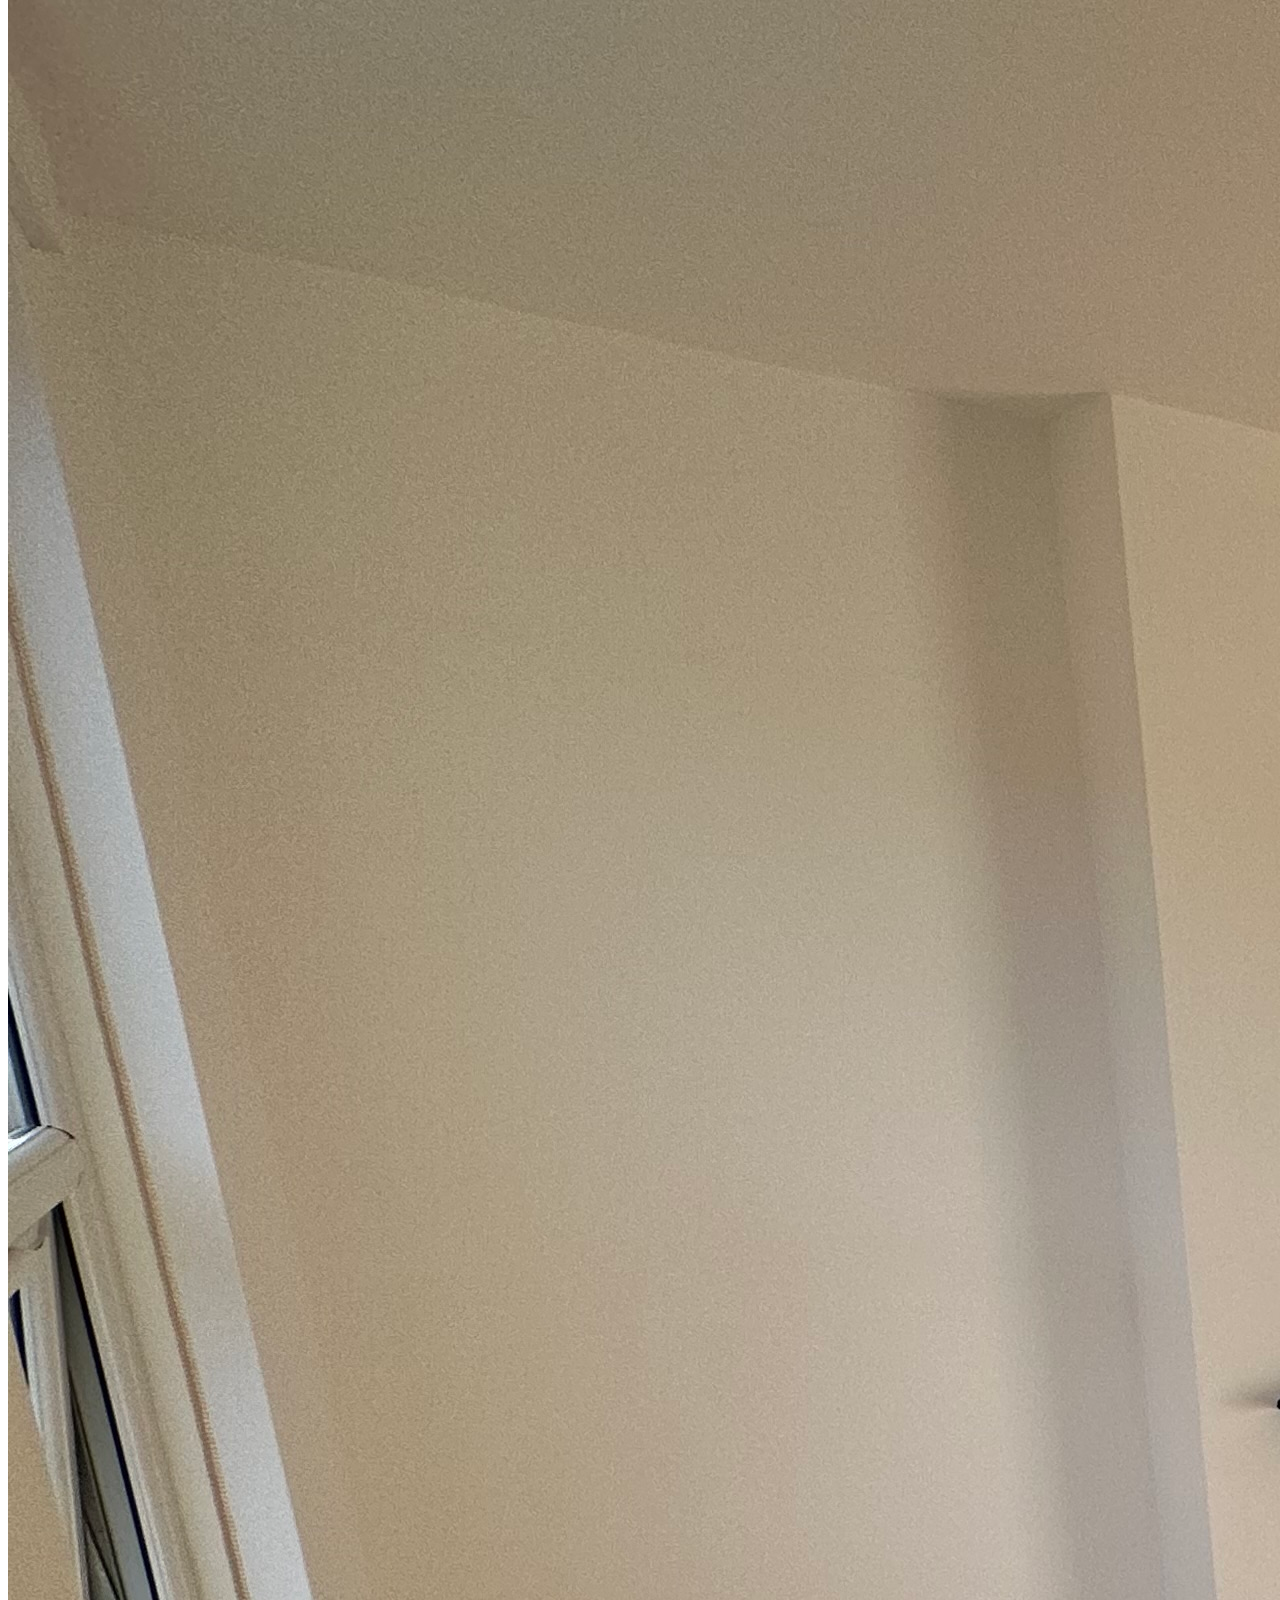
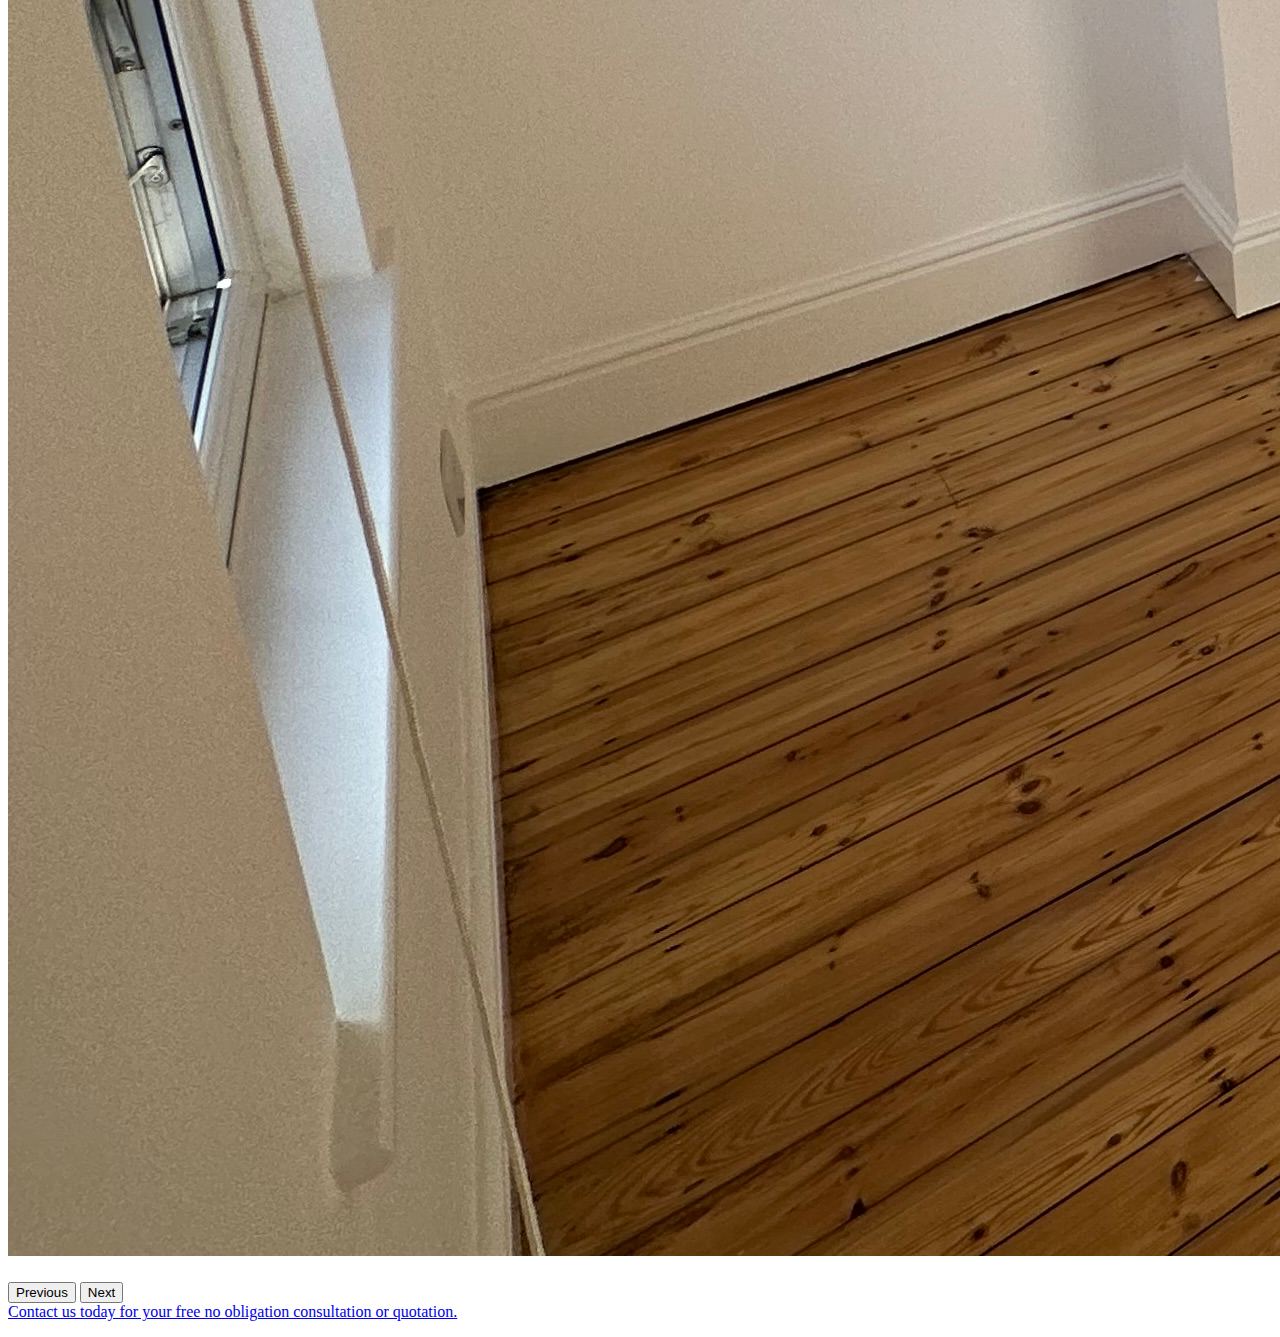
==== commit d8529f87: "Add files via upload" ====
--- a/index.html
+++ b/index.html
@@ -42,21 +42,21 @@
 <div class="mx-auto" style="max-width: 1200px">
 
 
-  <div class="p-3 text-center col-lg-8 col-md-8 mx-auto pb-0">
-    <h1 class="display-4 text-body-emphasis m-0">Design.  Build.  Manage.</h1>
-  </div>
 
-
-  <div class="p-3 text-center col-lg-8 col-md-8 mx-auto">
-    <h2 class="lead">We offer a diverse range of services covering all areas of carpentry and property renovations and alterations. </br> Our services include: </br> Carpentry | Kitchens | Bathrooms | Tiling | Extensions | Insulation fitting.</h2>
-  </div>
-
+  <section class=" px-2 text-center container">
+    <div class="row py-lg-5">
+      <div class="col-lg-6 col-md-8 mx-auto">
+        <h1 class="fw-light display-4">Design.  Build.  Manage.</h1>
+        <p class="lead text-body-secondary mx-auto">We offer a diverse range of services covering all areas of carpentry and property renovations and alterations. Our services include: </br> Carpentry | Kitchens | Bathrooms | Tiling | Extensions | Insulation fitting</p>  
+      </div>
+    </div>
+  </section>
 
 
 
   <div
       id="carouselExampleControls"
-      class="carousel slide col-lg-8 col-md-8 px-3 py-0 mx-auto"
+      class="carousel slide col-lg-8 col-md-8 p-3 mx-auto"
       style="max-height: ;"
       data-bs-ride="carousel"
     >
@@ -117,9 +117,14 @@
     </div>
 
 
-  <div class="p-4 m-0 text-center col-lg-6 mx-auto">
-    <a href="contact.html" class="lead text-decoration-none text-black">Contact us today for your free no obligation consultation or quotation.</a>
-  </div>
+  <section class=" px-2 text-center container">
+    <div class="row py-lg-5">
+      <div class="col-lg-6 col-md-8 mx-auto">
+        <a href="contact.html" class="lead text-body-secondary text-decoration-none mx-auto">Contact us today for your free no obligation consultation or quotation.</p>  
+      </div>
+    </div>
+  </section>
+
 
 </div>
 
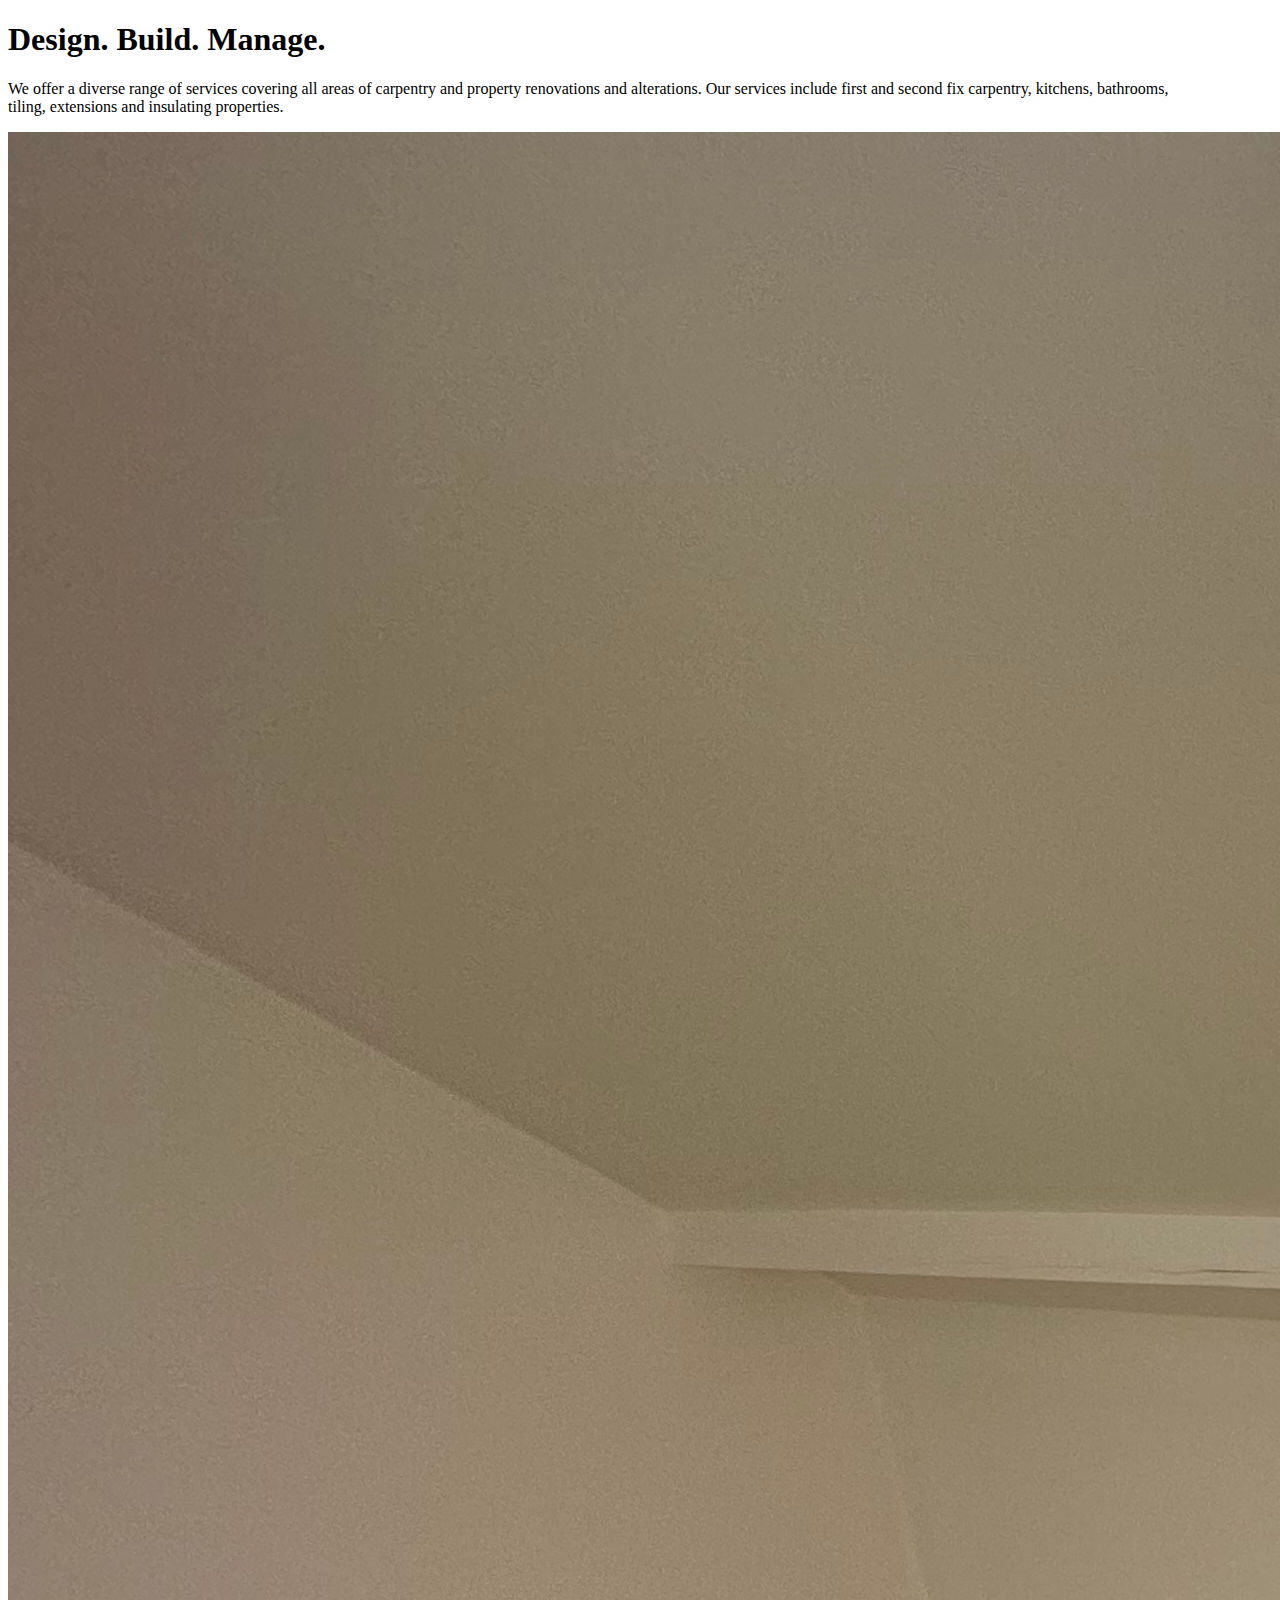
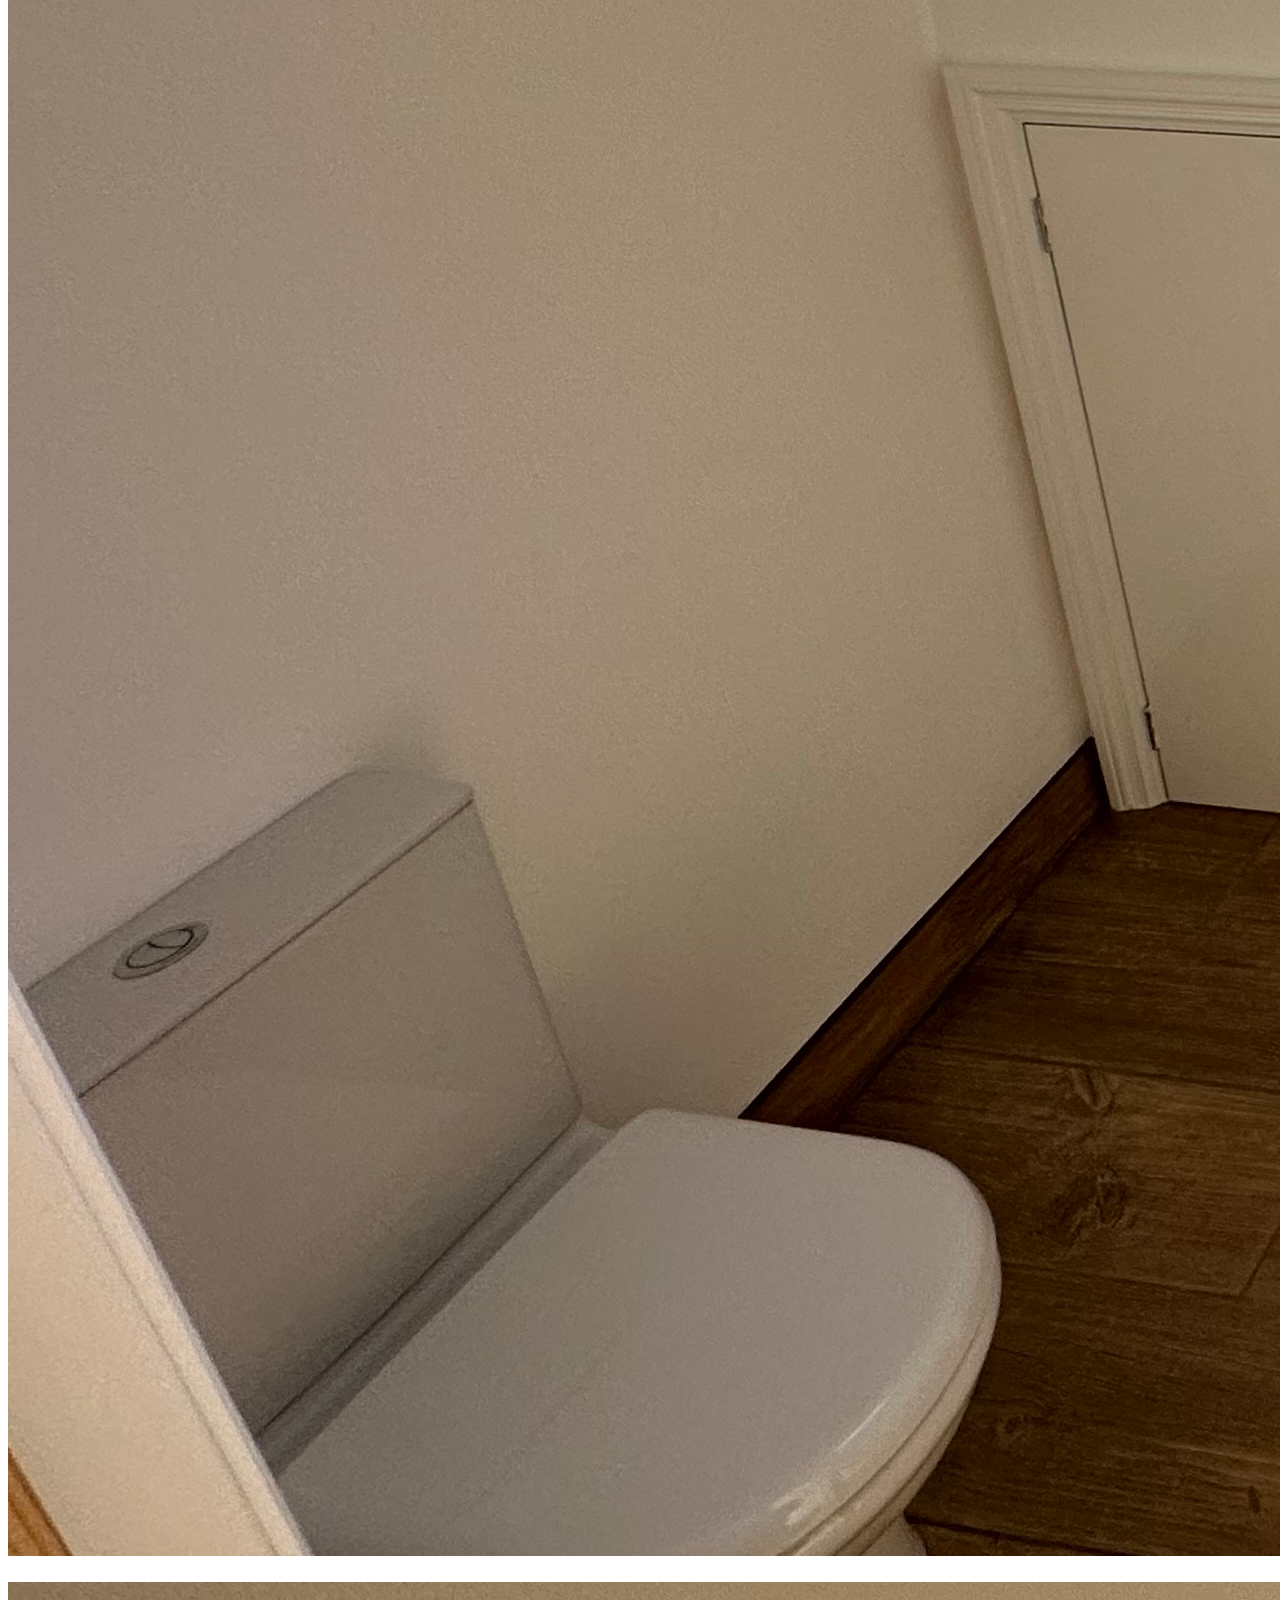
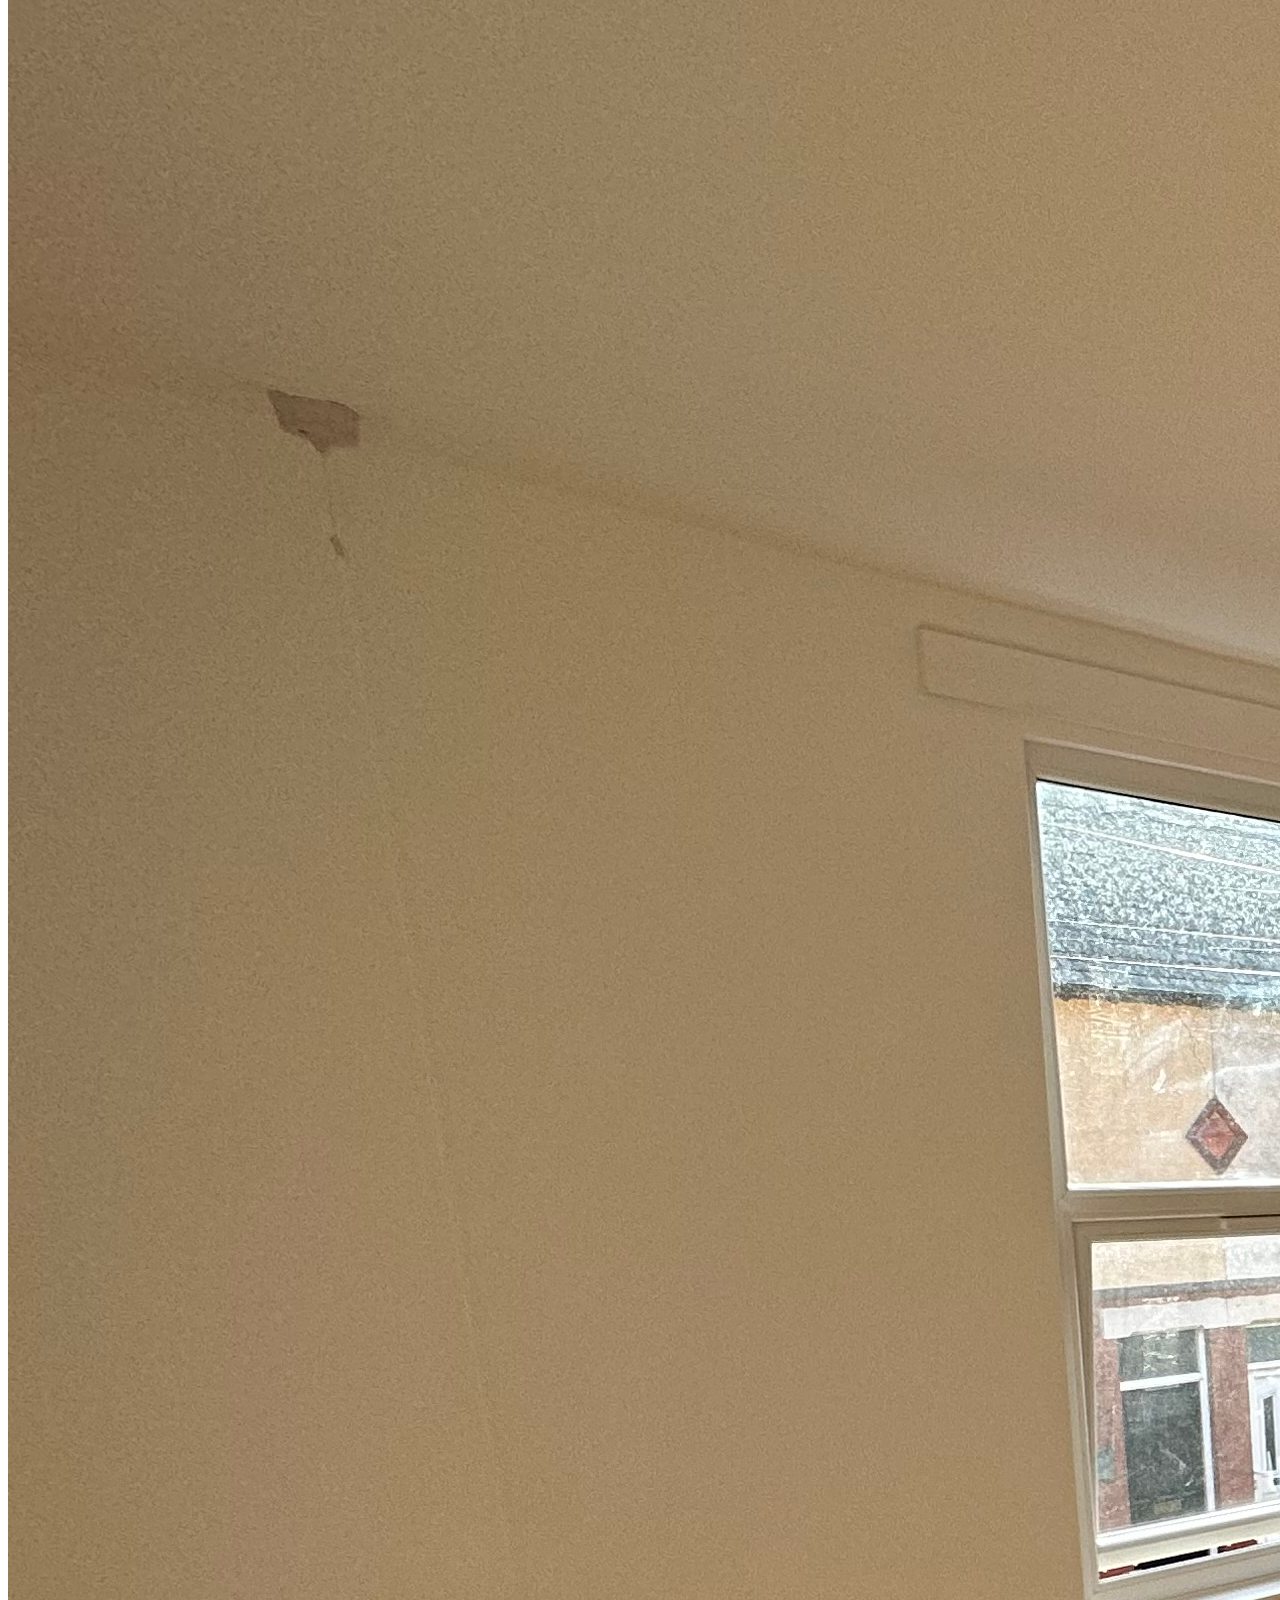
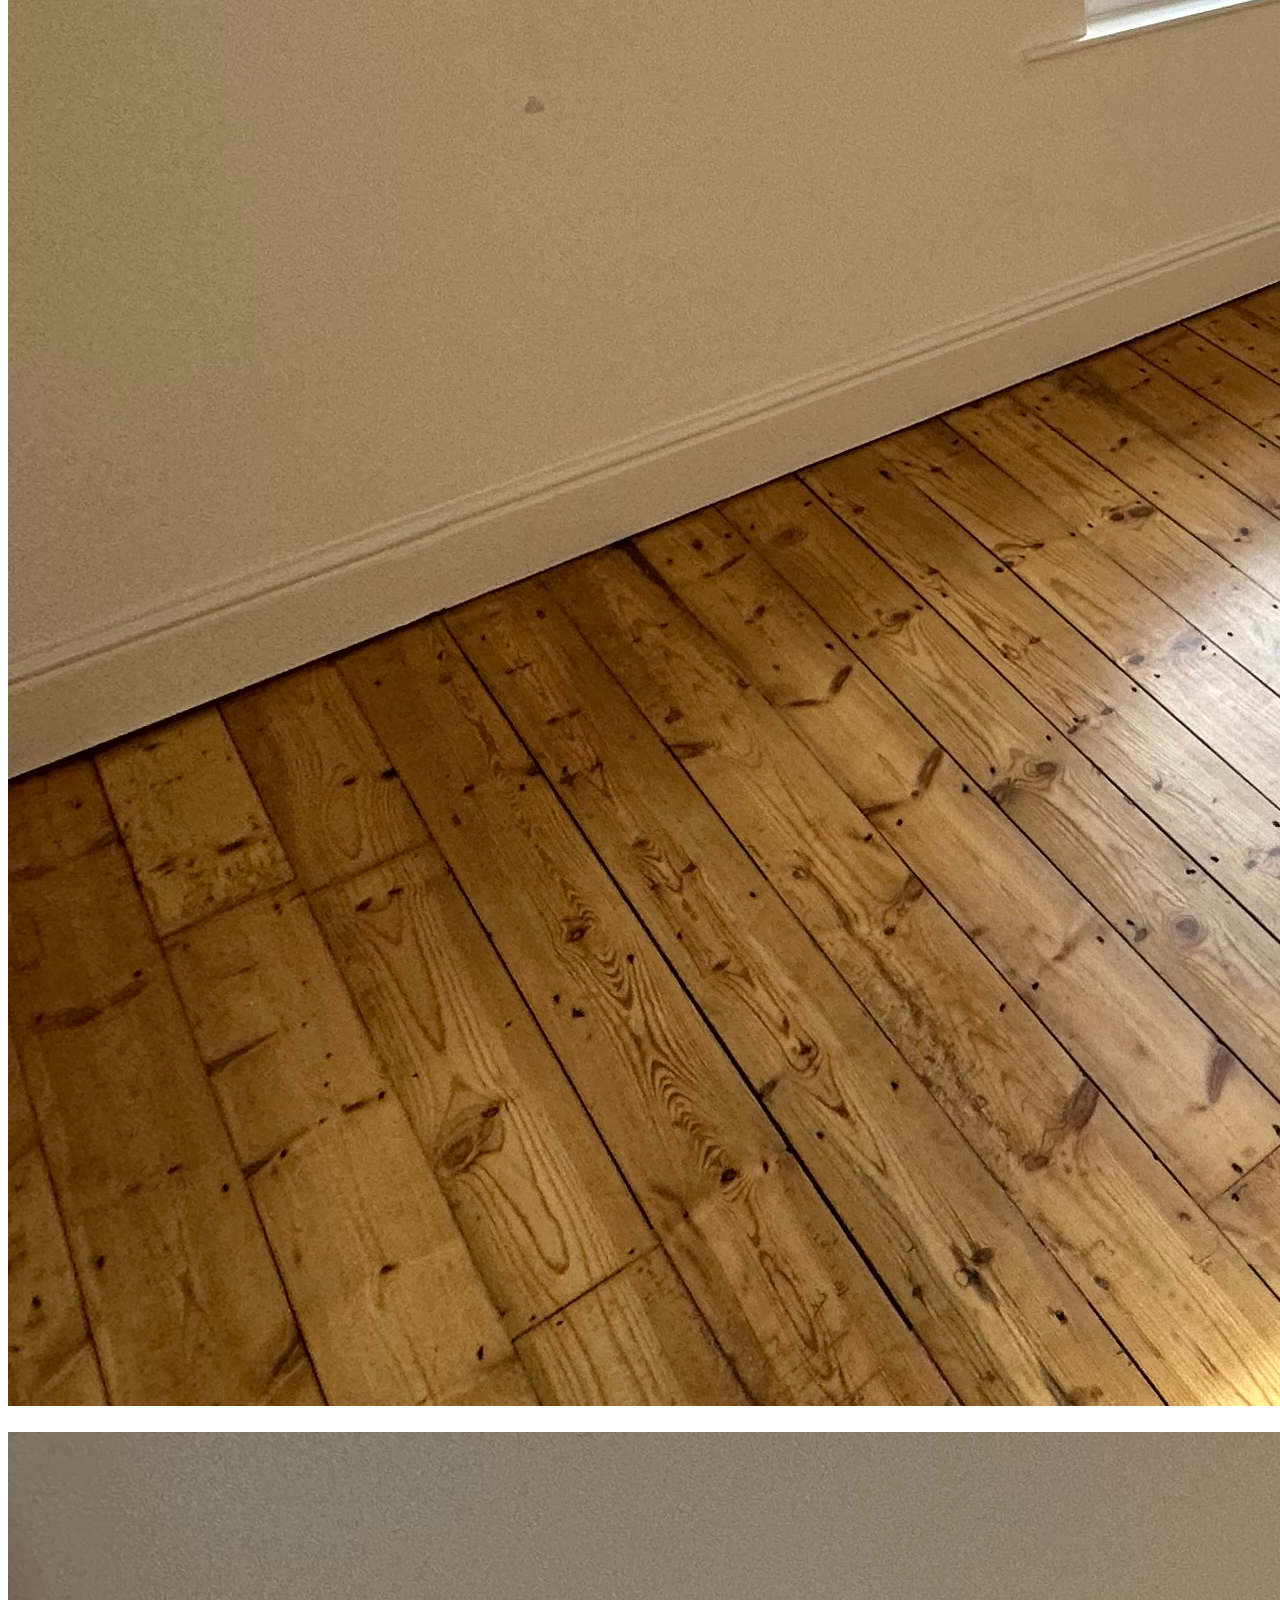
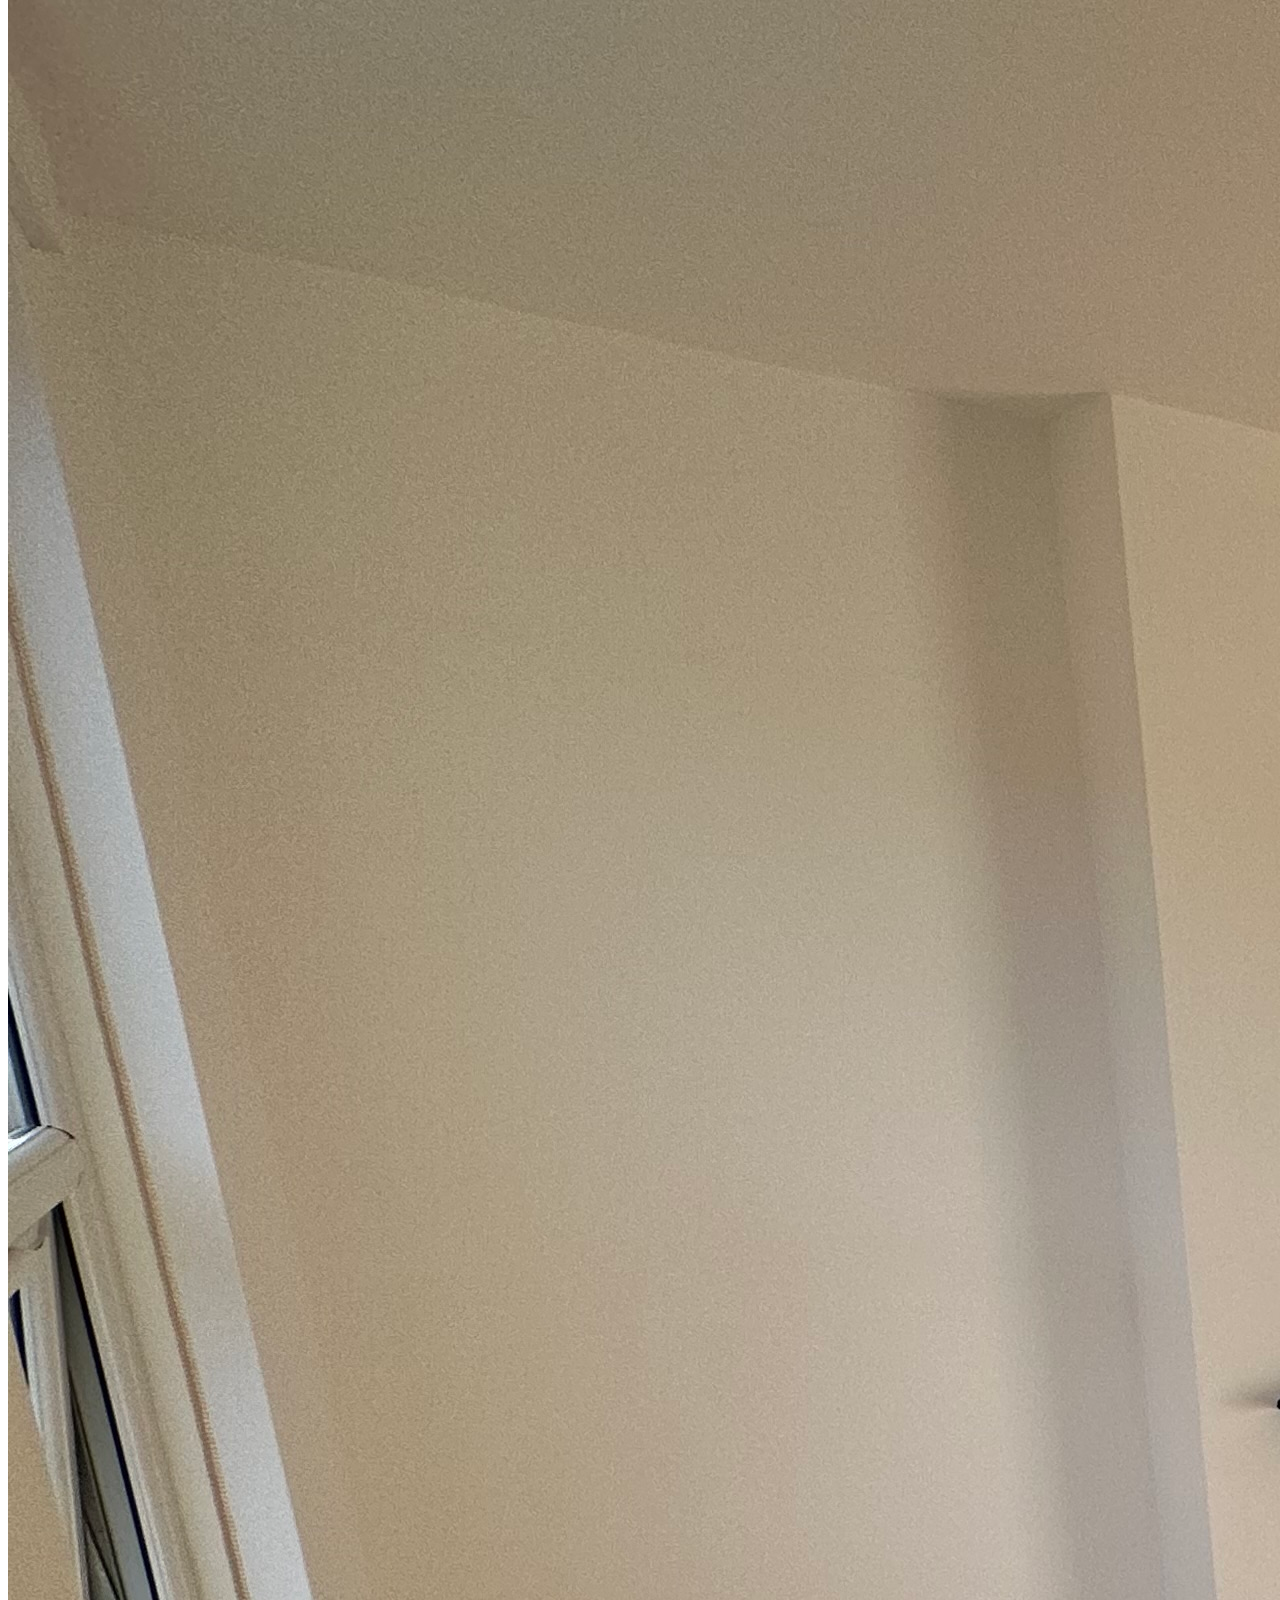
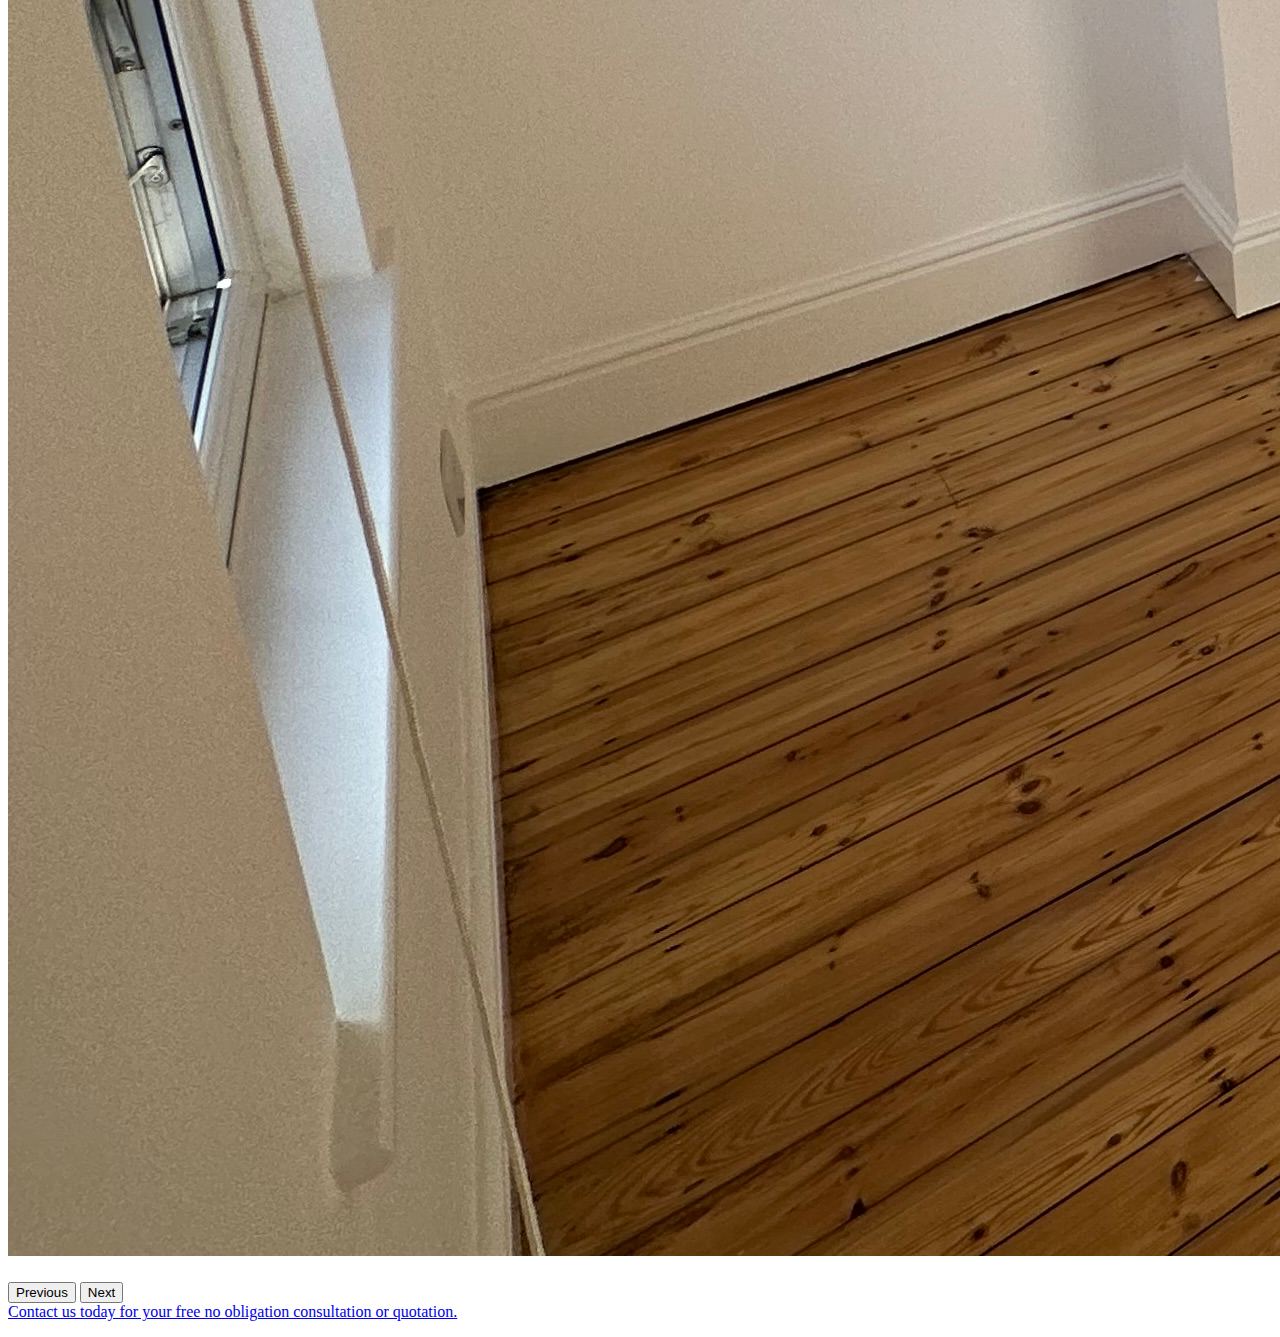
==== commit b4bd7791: "Add files via upload" ====
--- a/index.html
+++ b/index.html
@@ -43,11 +43,11 @@
 
 
 
-  <section class=" px-2 text-center container">
+  <section class="py-5 px-2 text-center container">
     <div class="row py-lg-5">
       <div class="col-lg-6 col-md-8 mx-auto">
         <h1 class="fw-light display-4">Design.  Build.  Manage.</h1>
-        <p class="lead text-body-secondary mx-auto">We offer a diverse range of services covering all areas of carpentry and property renovations and alterations. Our services include: </br> Carpentry | Kitchens | Bathrooms | Tiling | Extensions | Insulation fitting</p>  
+        <p class="lead text-body-secondary mx-auto">We offer a diverse range of services covering all areas of carpentry and property renovations and alterations. Our services include first and second fix carpentry, kitchens, bathrooms, tiling, extensions and insulating properties.</p>  
       </div>
     </div>
   </section>
